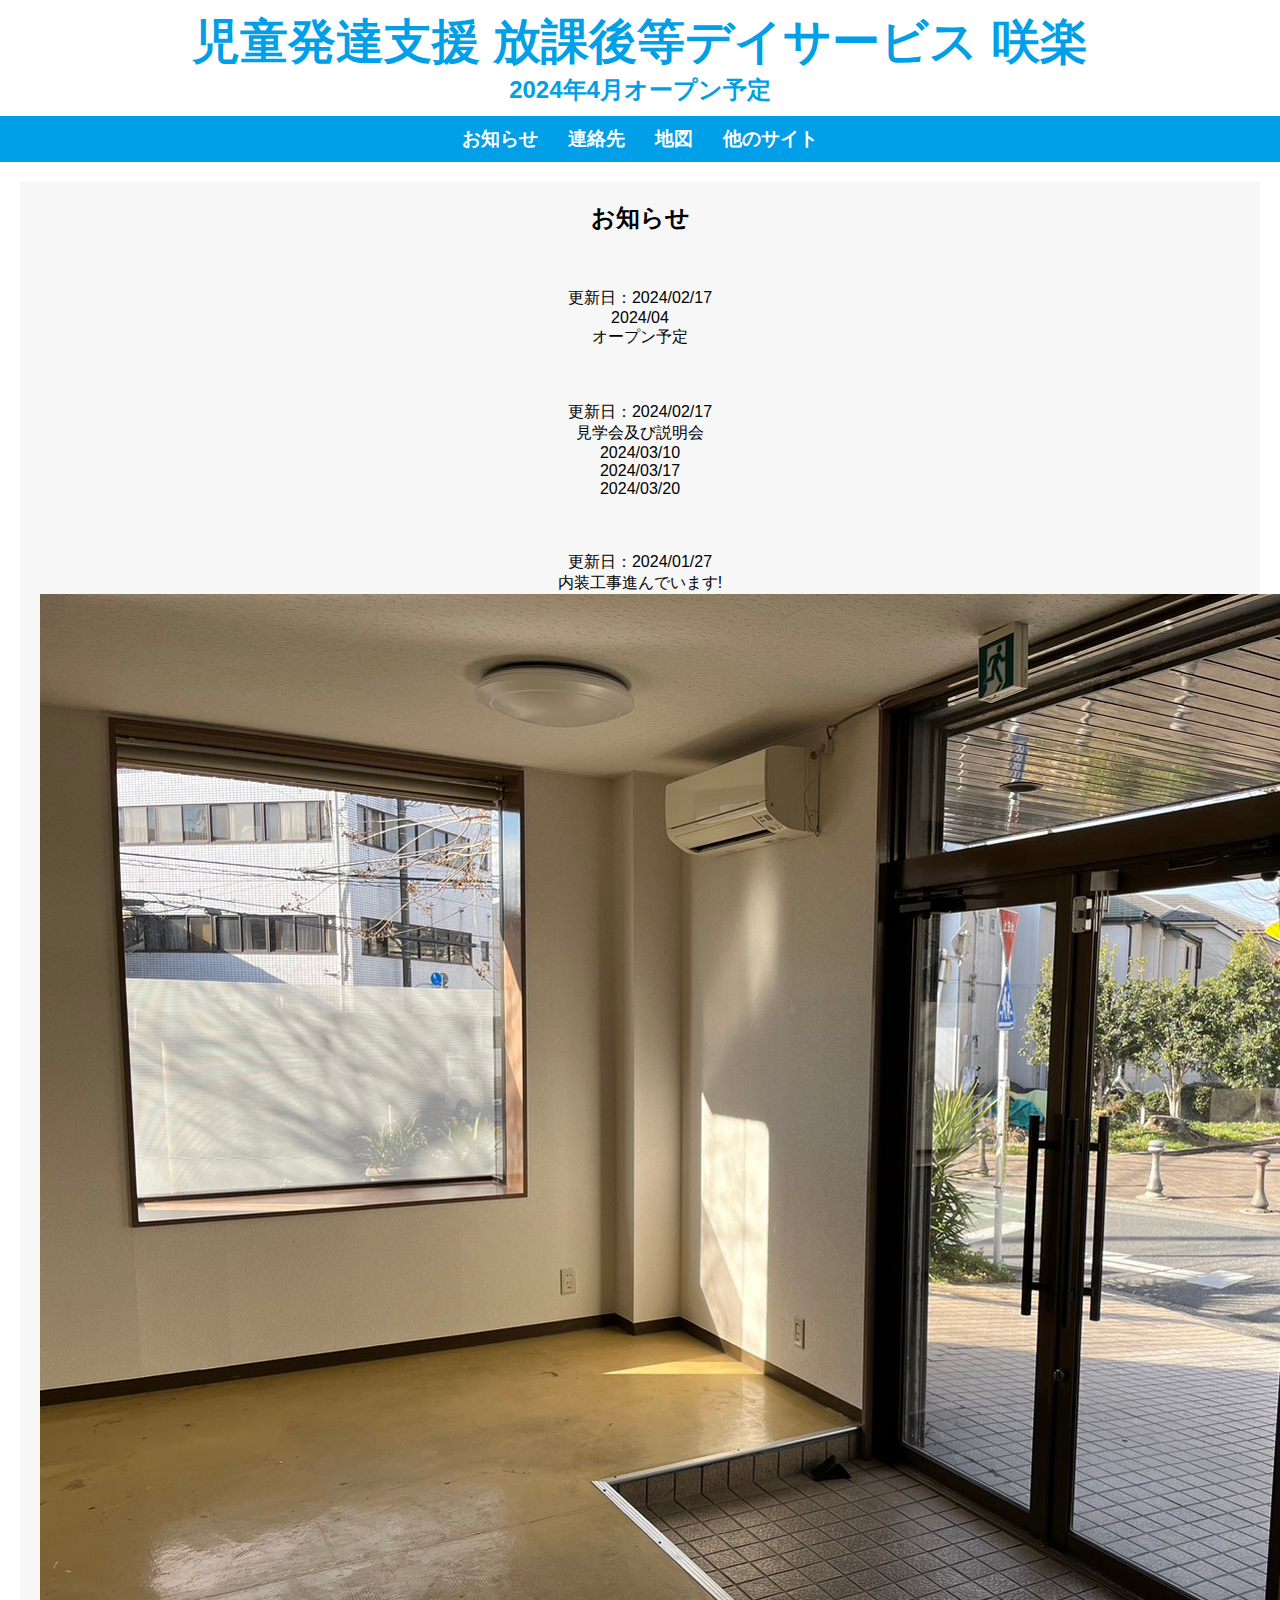
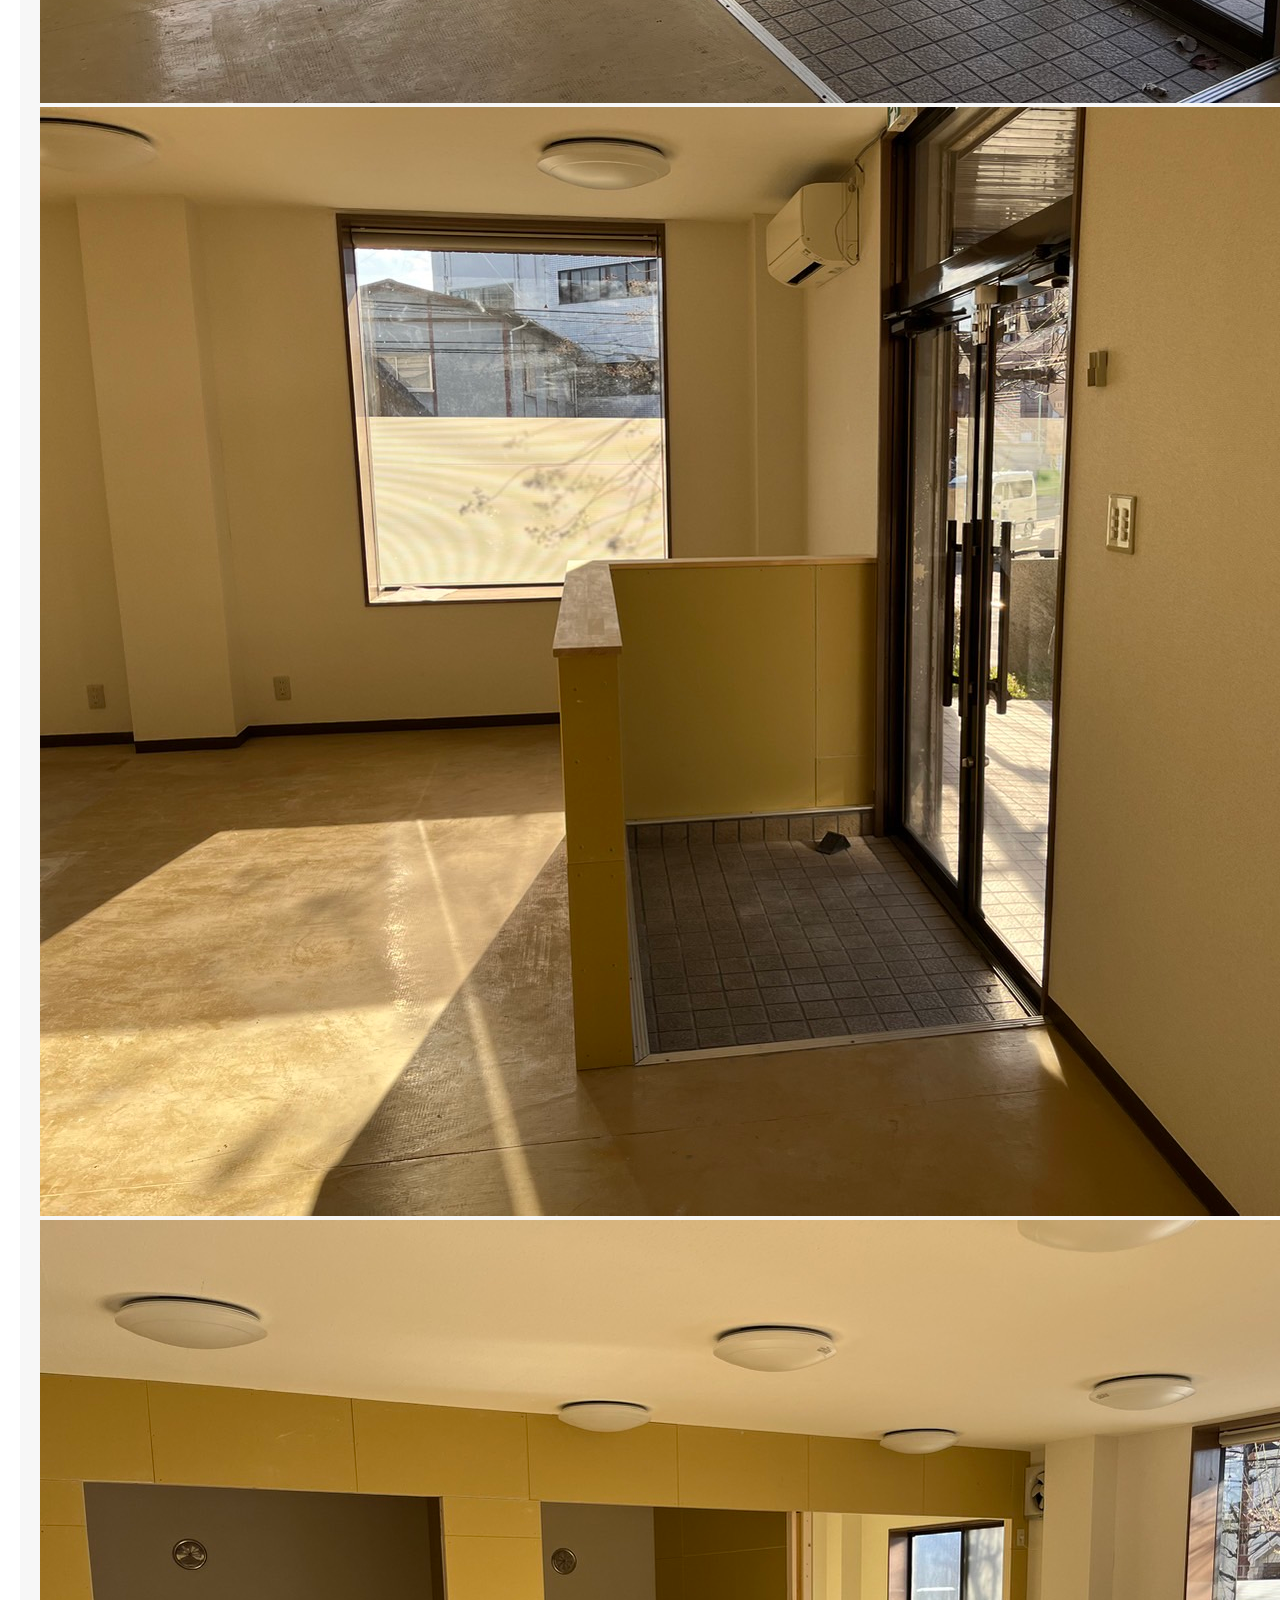
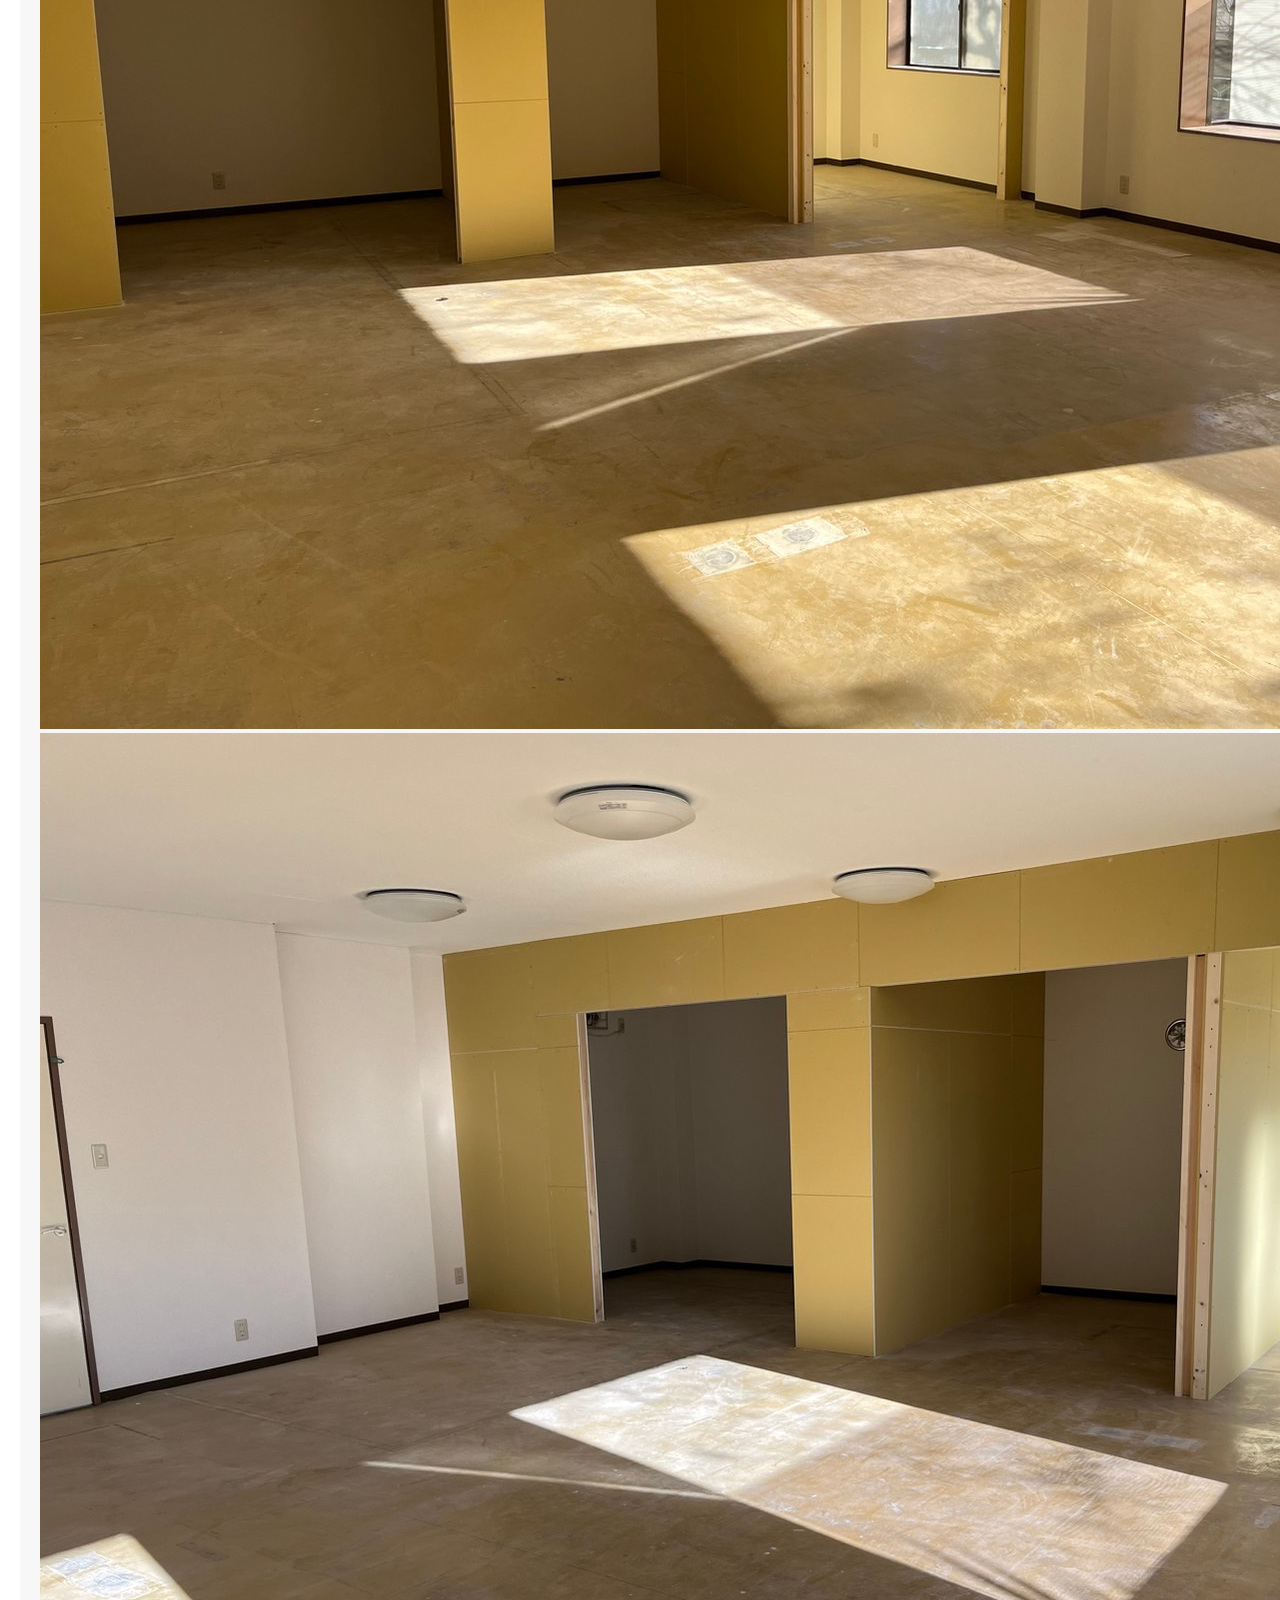
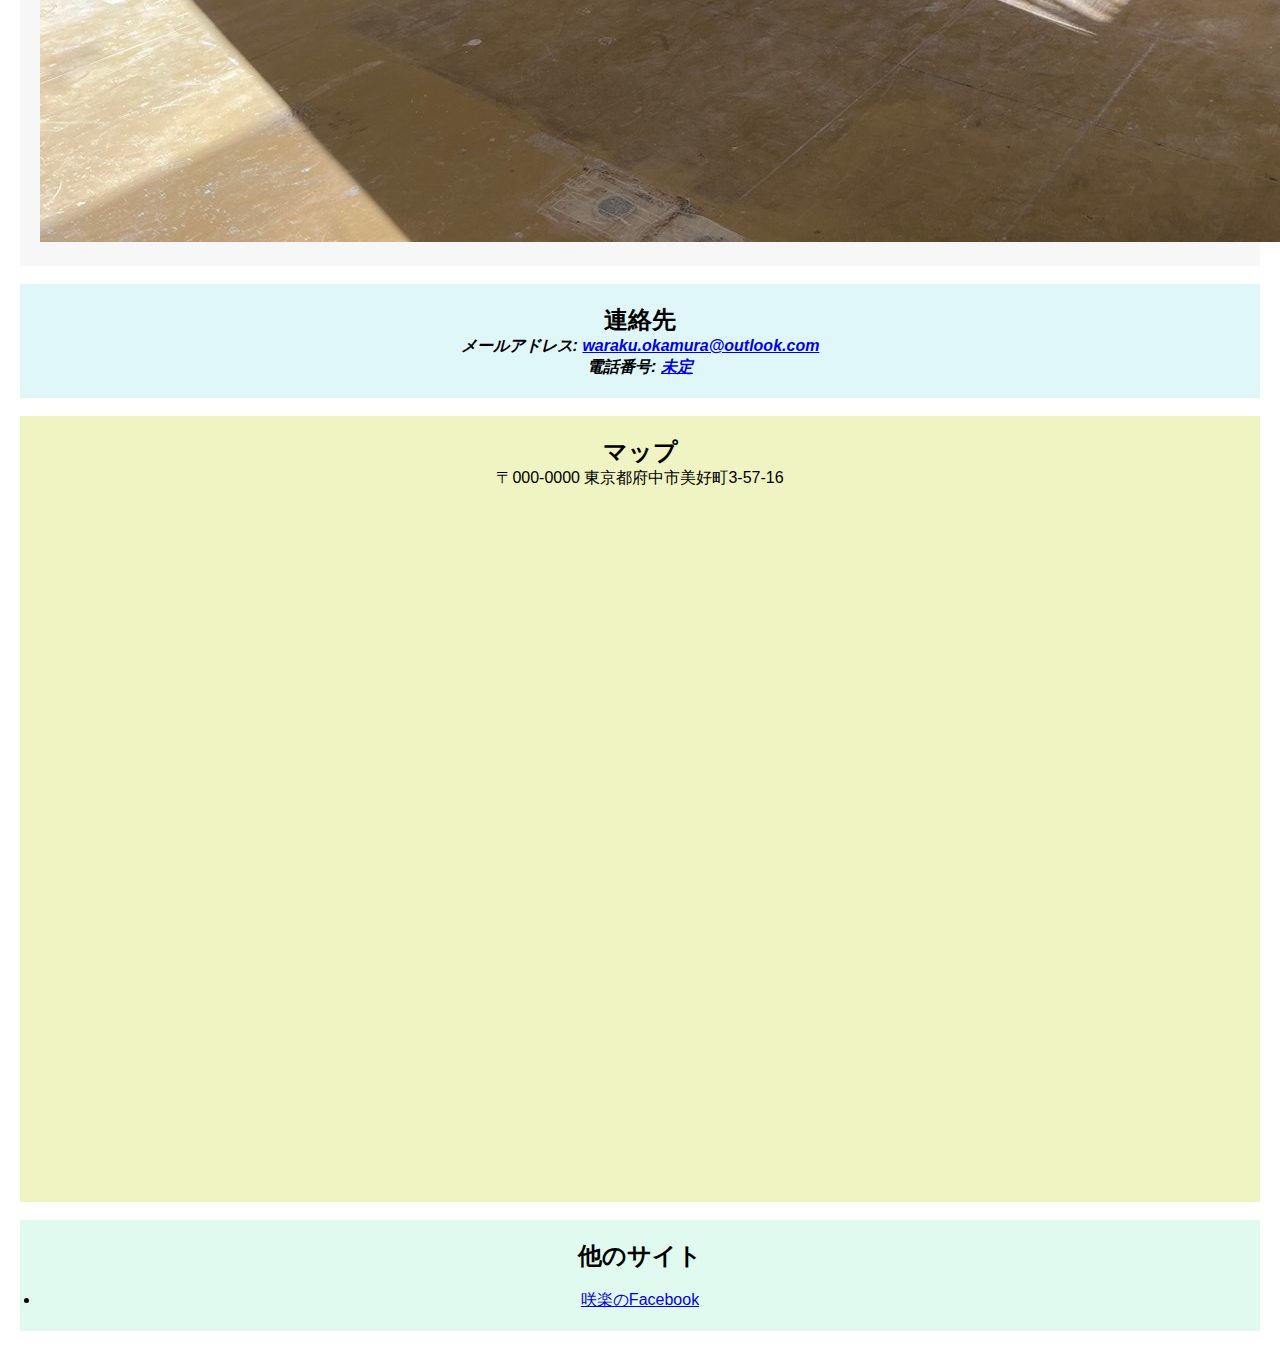
==== index.html @ d5e52ed0 "Update index.html" ====
<!DOCTYPE html>
<html lang="ja">

<head>
  <meta charset="UTF-8">
  <title>咲楽</title>

  <meta name="viewport" content="width=device-width, initial-scale=1">
  <meta name="description" content="ここにサイト説明を入れます">

  <!-- <link rel="stylesheet" href="style.css"> -->

</head>

<body>

  <header>
    <h1 id="logo">
      <a href="#">児童発達支援 放課後等デイサービス 咲楽</a> 
    </h1>
    <h2>2024年4月オープン予定</h2>
  </header>

  <div id="menubar">
    <h3>
    <nav>
      <ul>
        <li><a href="#notice">お知らせ</a></li>
        <li><a href="#contact_address">連絡先</a></li>
        <li><a href="#map">地図</a></li>
        <li><a href="#site">他のサイト</a></li>
      </ul>
    </nav>
    </h3>
  </div>

  <main>

    <section id="notice">
      <h2>お知らせ</h2>

<!--       <dl class="new3">
        <dt>更新日：2024/02/22</dt>
        <dd>チラシが出来ました！</dd>
        <a href="pdftest.html">ダウンロードはこちらから</a>

      </dl> -->

      <br>    
      <br>
      <br>

      <dl class="new3">
        <dt>更新日：2024/02/17</dt>
        <dt>2024/04</dt>
        <dd>オープン予定</dd>

      </dl>

      <br>    
      <br>
      <br>

      
      <dl class="new2">
        <dt>更新日：2024/02/17</dt>
        <dd>見学会及び説明会</dd>
        <dt>2024/03/10</dt>
        <dt>2024/03/17</dt>
        <dt>2024/03/20</dt>

      </dl>


      <br>    
      <br>
      <br>


      <dl class="new1">
        <dt>更新日：2024/01/27</dt>
        <dd>内装工事進んでいます!</dd>

        <img src="1.jpg" alt="1">
        <img src="2.jpg" alt="2">
        <img src="3.jpg" alt="3">
        <img src="4.jpg" alt="4">
      </dl>

    </section>

    <br>

    <section id="contact_address">
      <h2>連絡先</h2>

      <address>
        <a>メールアドレス:</a>
        <a href="mailto:waraku.okamura@outlook.com">waraku.okamura@outlook.com</a><br/>
        <a>電話番号:</a>
        <a href="tel:">未定</a>
      </address>

    </section>

    <br>

    <section id="map">
      <h2>マップ</h2>

      <p>
        〒000-0000 東京都府中市美好町3-57-16<br>
        <br>
        <!-- 代表電話:未定<br> -->
      </p>

      <div class="iframe-box">
        <iframe src="https://www.google.com/maps/embed?pb=!1m18!1m12!1m3!1d3241.354605092998!2d139.45782917413544!3d35.66826963068872!2m3!1f0!2f0!3f0!3m2!1i1024!2i768!4f13.1!3m3!1m2!1s0x6018e48934d6644f%3A0x8abc33a7db067928!2z44CSMTgzLTAwNDUg5p2x5Lqs6YO95bqc5Lit5biC576O5aW955S677yT5LiB55uu77yV77yX4oiS77yR77yW!5e0!3m2!1sja!2sjp!4v1706854290941!5m2!1sja!2sjp" 
          width="100%" height="450" style="border:0;" allowfullscreen="" loading="lazy" referrerpolicy="no-referrer-when-downgrade">
        </iframe>
      </div>
    </section>

    <br>

    <section id = "site">
      <h2>他のサイト</h2>
      <br>
        <li><a href="https://www.facebook.com/people/%E5%85%90%E7%AB%A5%E7%99%BA%E9%81%94%E6%94%AF%E6%8F%B4%E6%94%BE%E8%AA%B2%E5%BE%8C%E7%AD%89%E3%83%87%E3%82%A4%E3%82%B5%E3%83%BC%E3%83%93%E3%82%B9-%E5%92%B2%E6%A5%BD/61555832879551/" >咲楽のFacebook</a></li>
    </section>

  </main>

</body>

<style>
/* Resetting default margin and padding */
body, h1, h2, h3, p, ul, li, dl, dd, dt {
  margin: 0;
  padding: 0;
}

/* Applying a box-sizing border-box model globally */
* {
  box-sizing: border-box;
}

/* Common styles for body */
body {
  text-align: center;
  font-family: 'Arial', sans-serif;
}

/* Header */
header {
  display: flex;
  flex-direction: column;
  align-items: center;
  background-color: white;
  color: #009fe8;
  padding: 10px;
}

/* Logo styles */
#logo a {
  text-decoration: none;
  color: #009fe8;
  font-size: 1.5em;
}

/* Navigation menu */
#menubar {
  display: flex;
  justify-content: center;
  background-color: #009fe8;
  padding: 10px;
}

#menubar ul {
  display: flex;
  list-style: none;
}

#menubar li {
  margin: 0 15px;
}

#menubar a {
  text-decoration: none;
  color: white;
  font-weight: bold;
}

/* Main content styles */
main {
  display: flex;
  flex-direction: column;
  align-items: center;
  padding: 20px;
}

/* Notice section styles */
#notice {
  width: 100%;
  background-color: #f7f7f7; /* Light gray background */
  padding: 20px;
}

.new img {
  width: calc(50% - 20px);
  height: auto;
  margin: 10px;
}

/* Contact section styles */
#contact_address {
  width: 100%;
  background-color: #e0f7fa; /* Light blue background */
  padding: 20px;
}

address a {
  font-weight: bold;
}

/* Map section styles */
#map {
  width: 100%;
  background-color: #f0f4c3; /* Light green background */
  padding: 20px;
}

/* Responsive iframe */
.iframe-box {
  position: relative;
  overflow: hidden;
  width: 100%;
  padding-top: 56.25%; /* 16:9 aspect ratio */
}

iframe {
  position: absolute;
  top: 0;
  left: 0;
  width: 100%;
  height: 100%;
}

/* Contact section styles */
#site {
  width: 100%;
  background-color: #e0faef; /* Light blue background */
  padding: 20px;
}

/* Smooth scrolling script */
</style>

</html>
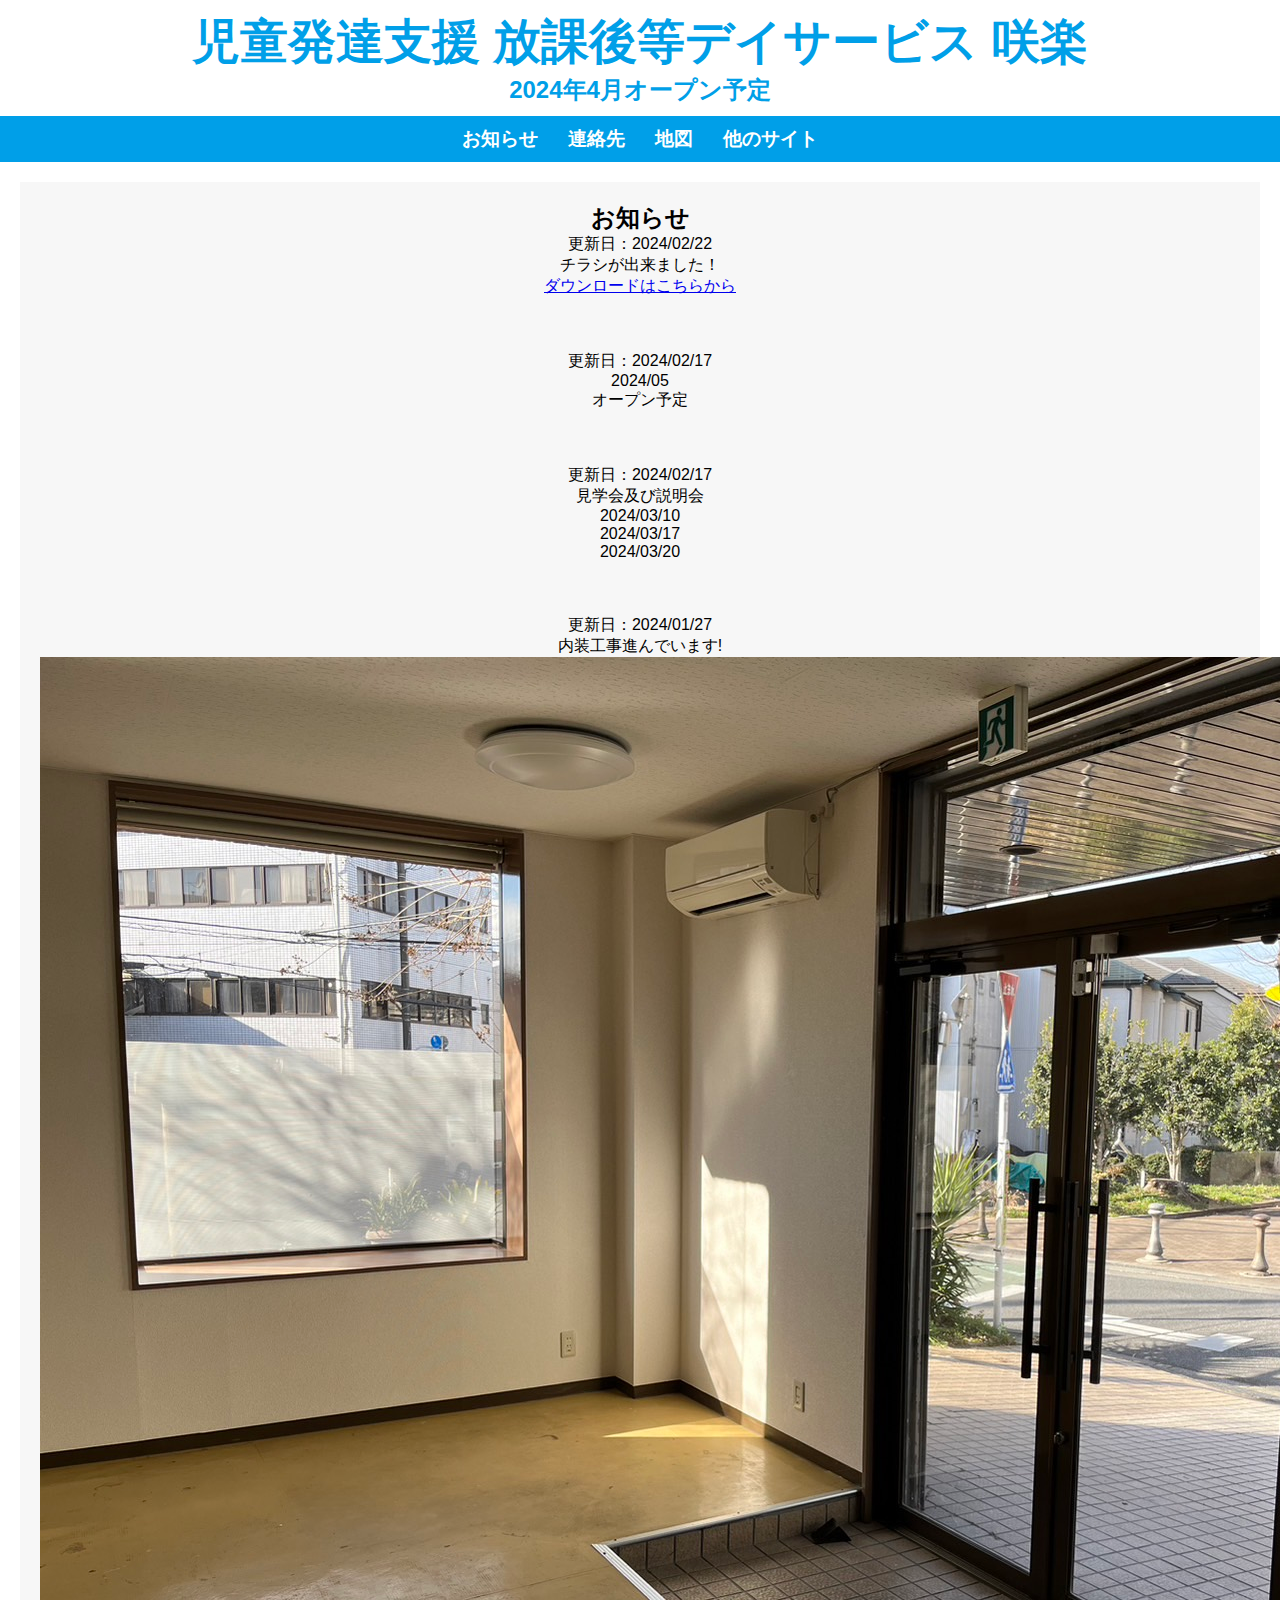
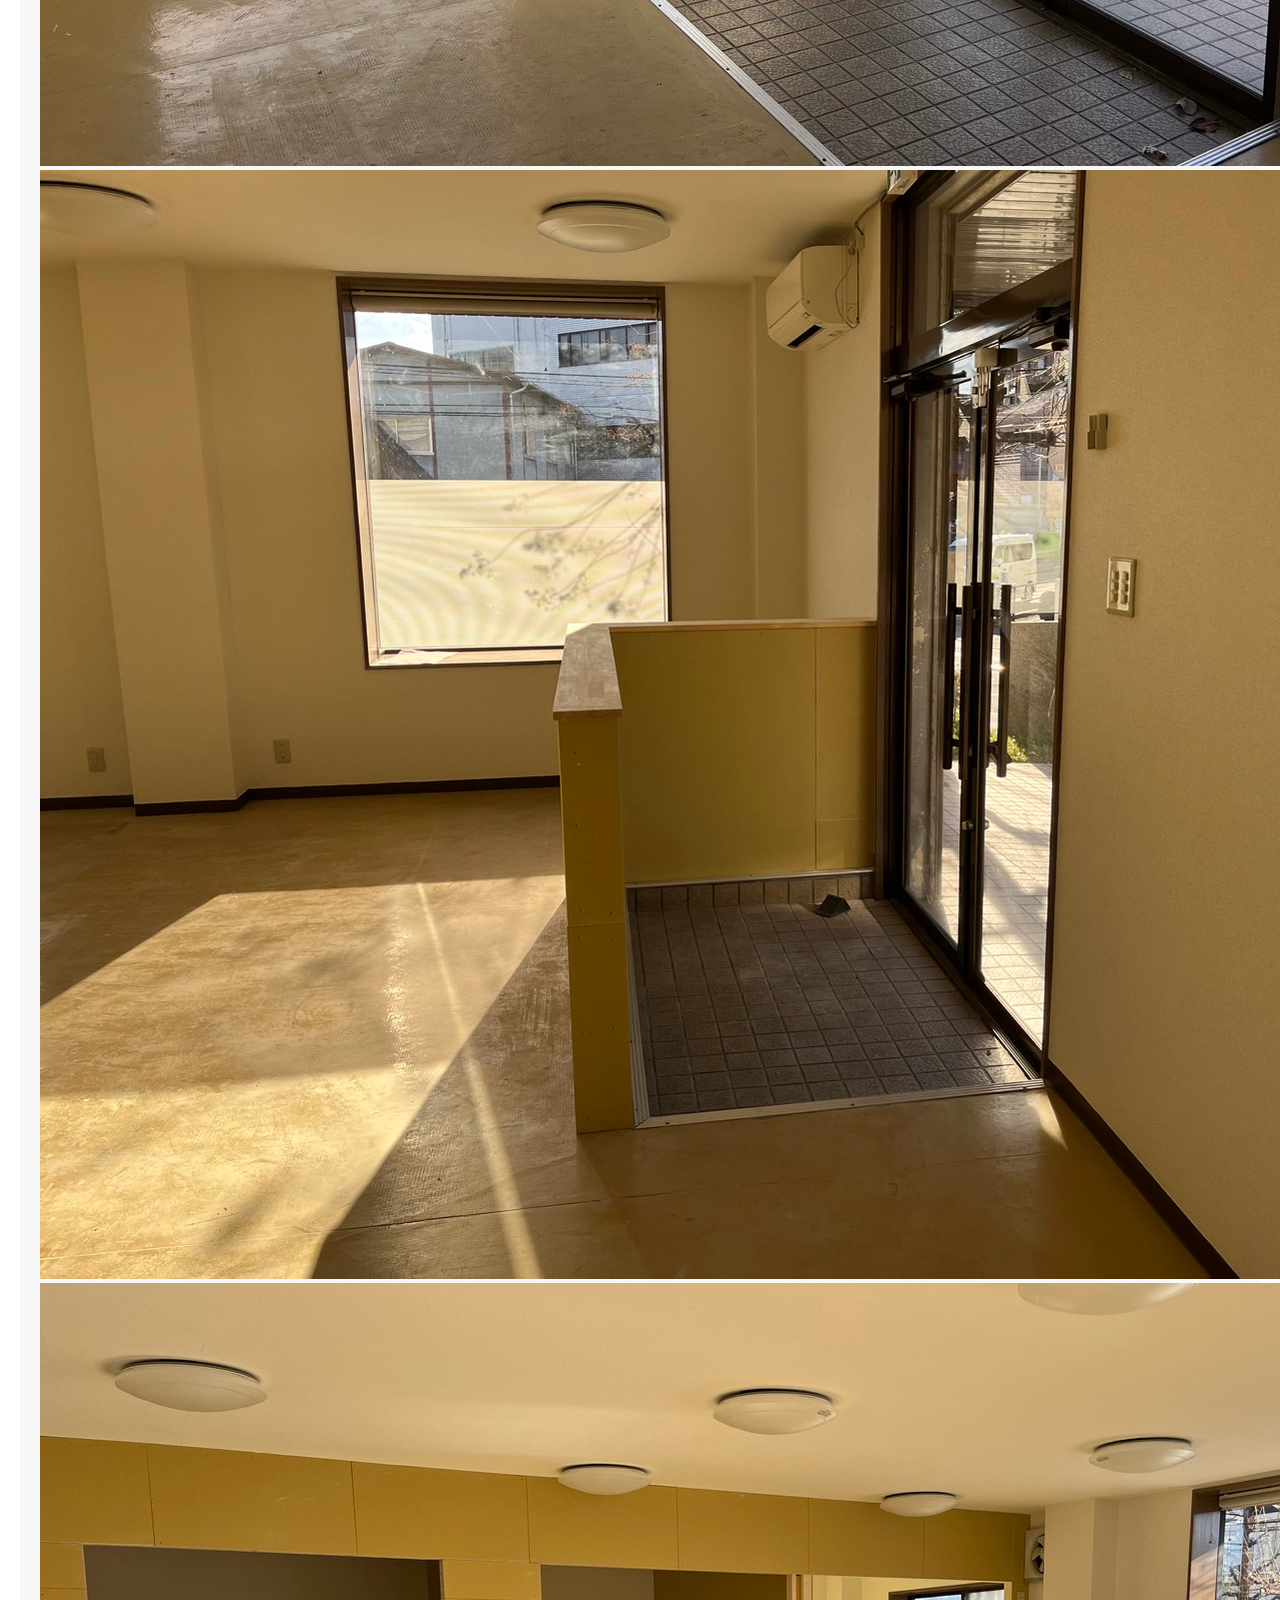
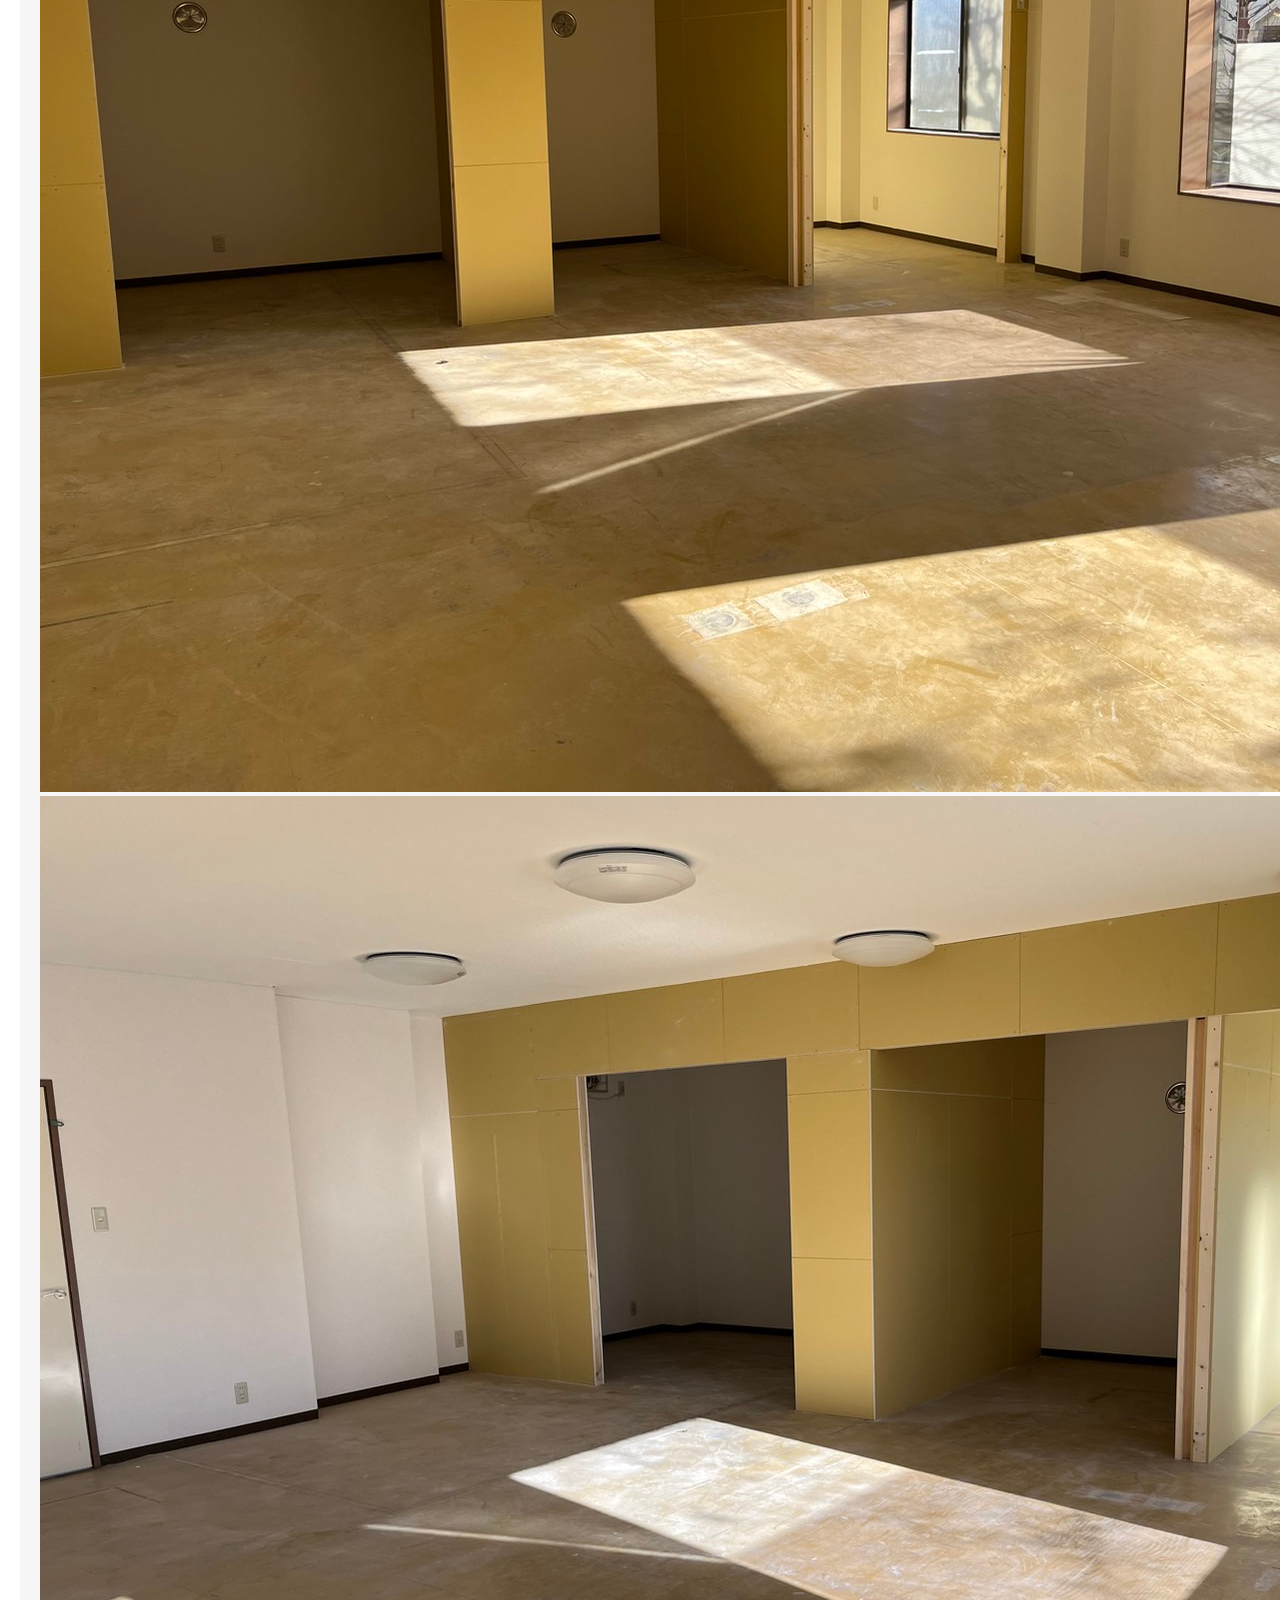
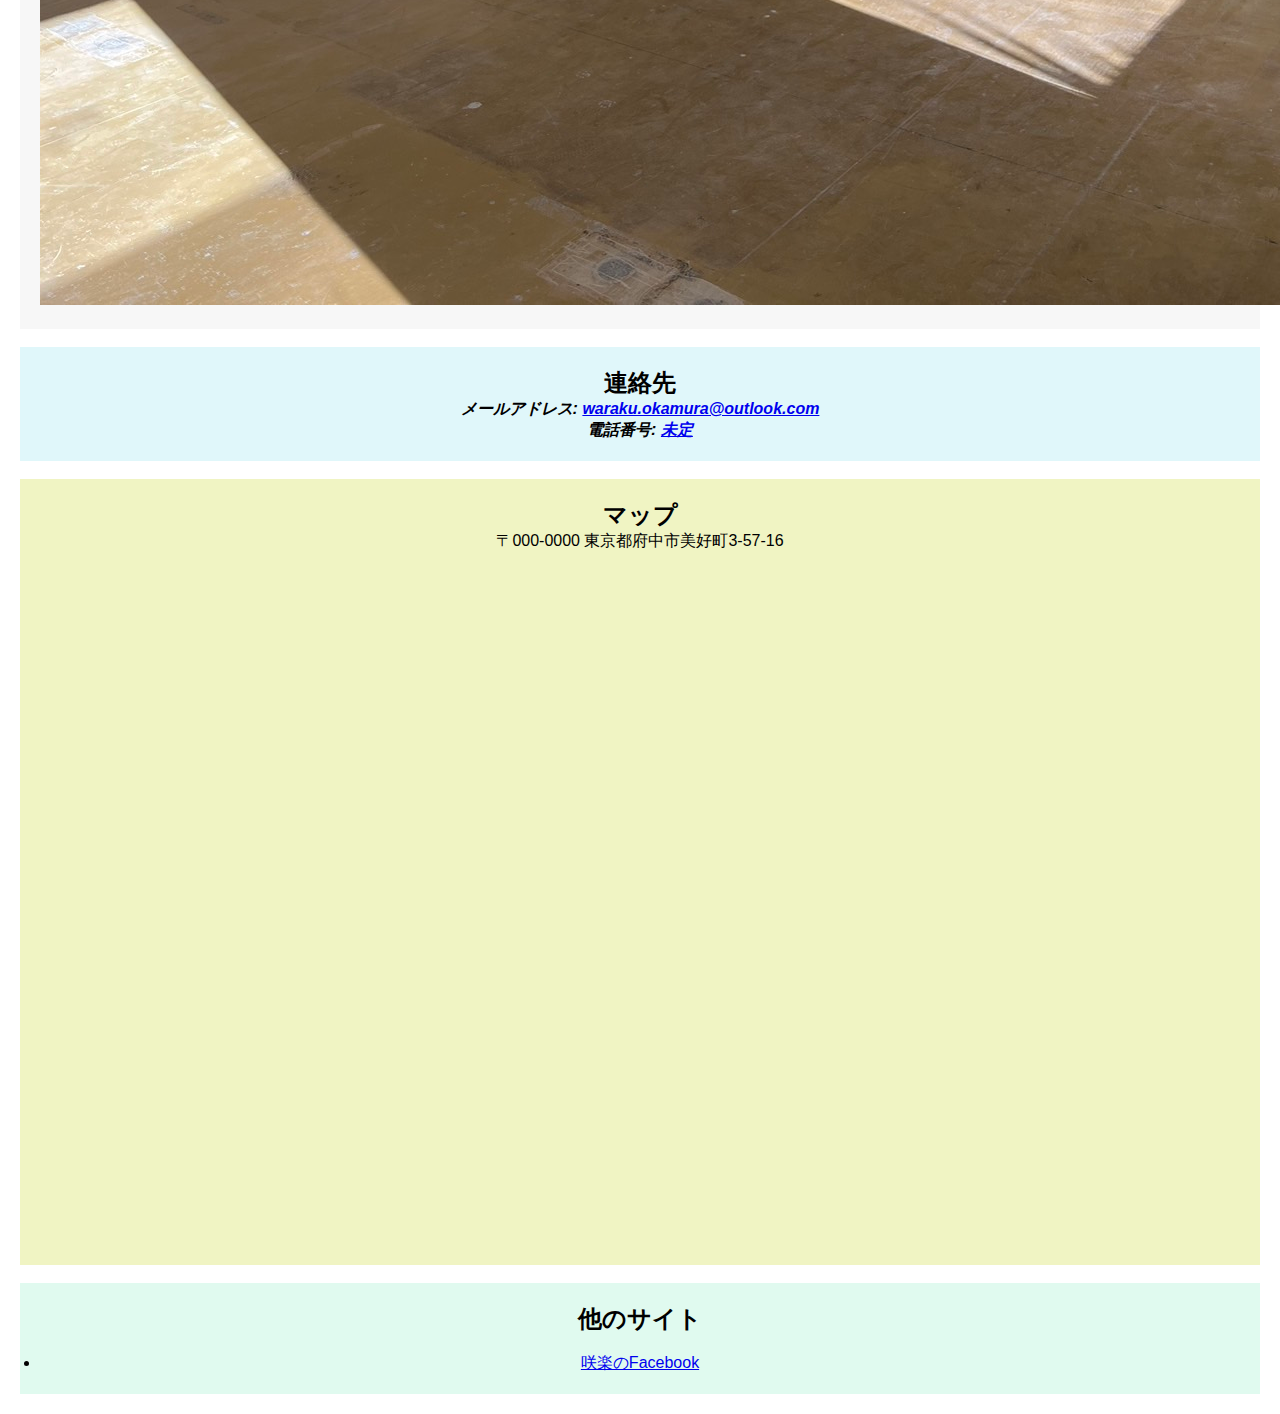
==== commit a43f56ab: "Update index.html" ====
--- a/index.html
+++ b/index.html
@@ -39,12 +39,12 @@
     <section id="notice">
       <h2>お知らせ</h2>
 
-<!--       <dl class="new3">
+      <dl class="new3">
         <dt>更新日：2024/02/22</dt>
         <dd>チラシが出来ました！</dd>
-        <a href="pdftest.html">ダウンロードはこちらから</a>
-
-      </dl> -->
+        <a href="咲楽見学体験会の案内 (1).pdf">ダウンロードはこちらから</a>
+
+      </dl>
 
       <br>    
       <br>
@@ -52,7 +52,7 @@
 
       <dl class="new3">
         <dt>更新日：2024/02/17</dt>
-        <dt>2024/04</dt>
+        <dt>2024/05</dt>
         <dd>オープン予定</dd>
 
       </dl>
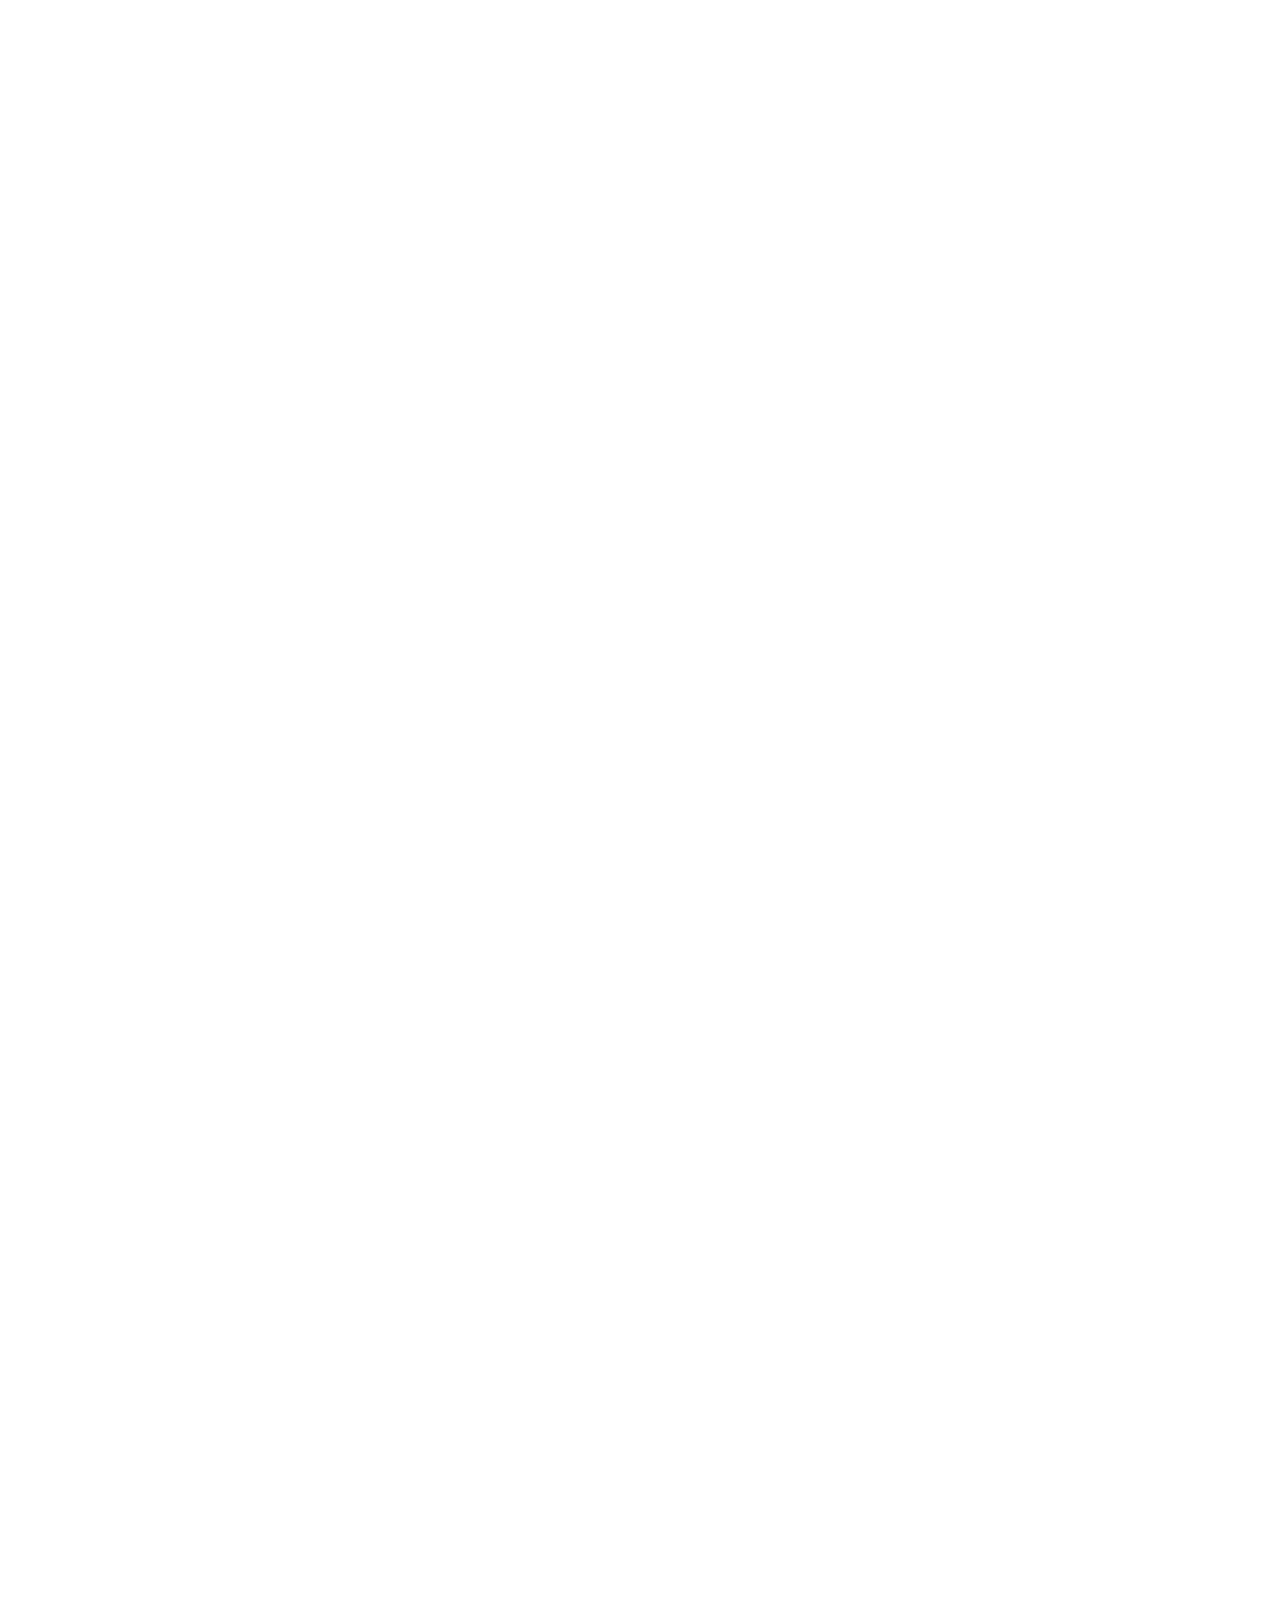
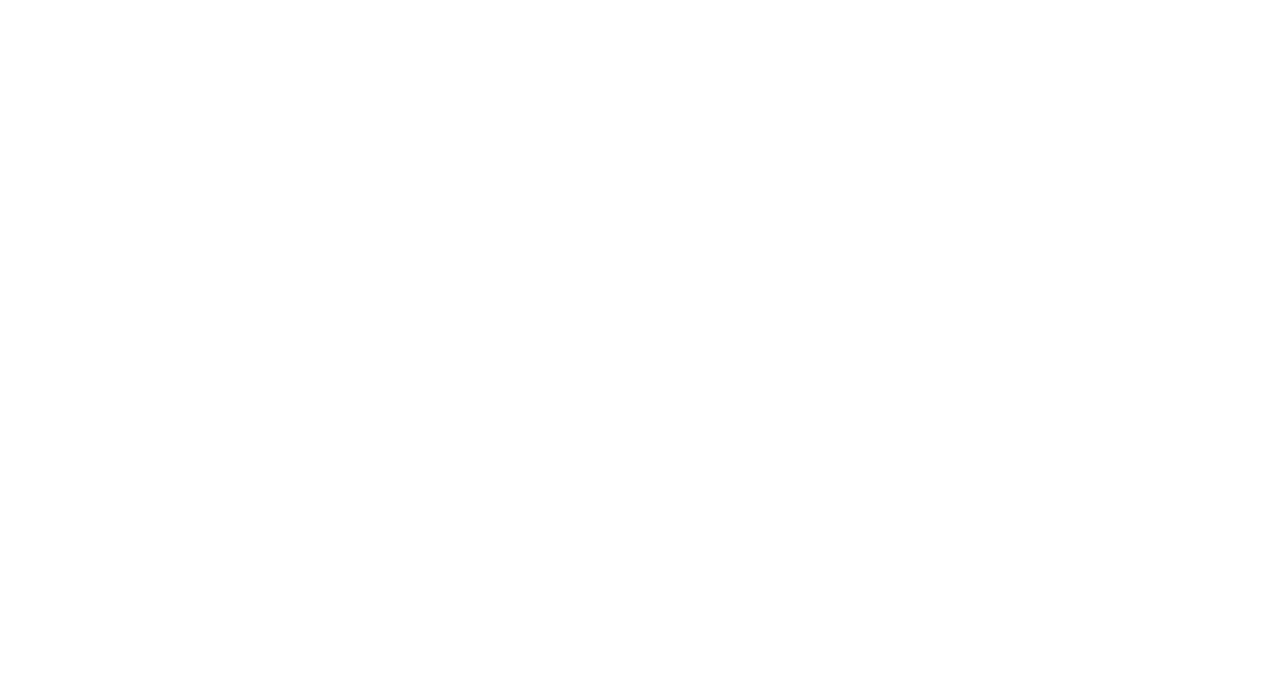
==== commit 0c15fcb2: "Add files via upload" ====
--- a/index.html
+++ b/index.html
@@ -1,259 +1,173 @@
 <!DOCTYPE html>
 <html lang="ja">
-
 <head>
-  <meta charset="UTF-8">
-  <title>咲楽</title>
-
-  <meta name="viewport" content="width=device-width, initial-scale=1">
-  <meta name="description" content="ここにサイト説明を入れます">
-
-  <!-- <link rel="stylesheet" href="style.css"> -->
-
+<meta charset="UTF-8">
+<title>児童発達支援、放課後デイサービス　咲楽</title>
+<meta name="viewport" content="width=device-width, initial-scale=1">
+<meta name="description" content="はじめまして！ 2024年5月に開所した、咲楽（さくら）です。
+特別支援学校に通われている、もしくは通う予定のある児童中心です。一日定員10名です。児童発達支援は就学に不安のある方を中心で予定しています。以下の日程で見学体験会を実施いたしますので、ご応募お待ちしています。">
+<link rel="stylesheet" href="style.css">
 </head>
 
 <body>
 
-  <header>
-    <h1 id="logo">
-      <a href="#">児童発達支援 放課後等デイサービス 咲楽</a> 
-    </h1>
-    <h2>2024年4月オープン予定</h2>
-  </header>
+<div id="container">
 
-  <div id="menubar">
-    <h3>
-    <nav>
-      <ul>
-        <li><a href="#notice">お知らせ</a></li>
-        <li><a href="#contact_address">連絡先</a></li>
-        <li><a href="#map">地図</a></li>
-        <li><a href="#site">他のサイト</a></li>
-      </ul>
-    </nav>
-    </h3>
-  </div>
+<div id="contents">
 
-  <main>
+<header>
 
-    <section id="notice">
-      <h2>お知らせ</h2>
-
-      <dl class="new3">
-        <dt>更新日：2024/02/22</dt>
-        <dd>チラシが出来ました！</dd>
-        <a href="咲楽見学体験会の案内 (1).pdf">ダウンロードはこちらから</a>
-
-      </dl>
-
-      <br>    
-      <br>
-      <br>
-
-      <dl class="new3">
-        <dt>更新日：2024/02/17</dt>
-        <dt>2024/05</dt>
-        <dd>オープン予定</dd>
-
-      </dl>
-
-      <br>    
-      <br>
-      <br>
-
-      
-      <dl class="new2">
-        <dt>更新日：2024/02/17</dt>
-        <dd>見学会及び説明会</dd>
-        <dt>2024/03/10</dt>
-        <dt>2024/03/17</dt>
-        <dt>2024/03/20</dt>
-
-      </dl>
+<!--ロゴ-->
+<h1 id="logo">
+<a href="index.html">
+<img src="sakura_logo.png" alt="児童発達支援、放課後デイサービス　咲楽" class="pc-logo"><!--大きな端末用ロゴ-->
+<img src="sakura_logo.png" alt="児童発達支援、放課後デイサービス　咲楽" class="sh-logo"><!--小さな端末用ロゴ-->
+</a>
+</h1>
 
 
-      <br>    
-      <br>
-      <br>
+<!--文字サイズ変更ボタン-->
+<div id="f-size">
+<p>文字サイズ</p>
+<ul>
+<li id="f-small"></li>
+<li id="f-large"></li>
+</ul>
+</div>
+
+<!--言語ボタン-->
+<ul id="lang">
+<li><a href="#">English</a></li>
+<li><a href="#">中文简体</a></li>
+</ul>
+
+</header>
+
+<!--開閉ブロック-->
+<div id="menubar">
+
+<nav>
+<ul>
+<li><a href="index.html">TOP</a></li>
+<li><a href="news.html">お知らせ</a></li>
+<li><a href="event.html">イベント</a></li>
+<li><a href="SNS.html">SNS</a></li>
+</li>
+</ul>
+</nav>
+</div>
+
+<main>
+
+<section>
+<h2>咲楽について</h2>
+
+<h3>咲楽の理念</h3>
+<p>子供は「楽しい」ときが「伸びる」とき。 お子様について丁寧にお伺いし、一人一人
+	に合わせた個別プログラムを作成し取り組みます。 褒めを大切にすることで自信をつ
+	け、苦手なことにも挑戦したり、自分の世界を広げていけるようお手伝いします。 地
+	域の方との交流や音楽・食育を通して様々な感性を育てるとともに、社会に出たとき
+	に必要とされるソーシャルスキル・学習・身辺自立のスキル獲得を支援します。</p>
+	<br>	
+
+	<h3>利用について</h3>
+<p>
+	<dt>・主に府中市にお住まいの方</dt>
+	<dt>・受給者証をお持ちの方、取得予定の方</dt>
+	<dt>・療育を必要とする年長から小・中・高校までのお子様（5〜18歳）</dt>
+	<dt>※ご利用にあたっては、お住まいの市区役所の障害福祉課等に必ずご相談・ご確認く
+		ださい。</dt></p>
+	<br>	
+
+	<h3>送迎について</h3>
+<p>必要な方には学校や保育園等から咲楽へ、咲楽からご自宅への送迎を行いますのでお問い合わせください。</p>
+	<br>	
+
+	<h3>利用時間</h3>
+	<p><dt>児童発達支援・放課後等デイサービスともに</dt>
+		<dt>平日 14:00〜17:00</dt>
+		<dt>学校休業日は検討中</dt>
+		※平日は下校後、咲楽に到着してからのご利用となりますのでお子さまの学年や学校
+		等により開始時間が異なることがございます。</p>
+		<br>	
+
+	<h3>利用料金</h3>
+	<p><dt>利用料金として負担いただく金額は、世帯所得に応じて上限額が定められています。</dt>
+	<b>
+		<dt>ひと月の上限額</dt>
+		<dt>非課税世帯0円</dt>
+		<dt>世帯所得約900万円まで4600円</dt>
+		<dt>世帯所得900万円以上37200円</dt>
+		<dt>3〜5歳無料</dt>
+	</b>
+		※上記以外にも、別途以下の費用がかかります。
+		<dt>・食育活動代（毎日ではありません）</dt>
+		<dt>・施設内外活動にかかる実費（例:施設入場料やイベント実施費、交通費など）</dt></p>
+		<br>	
+
+</section>
+</main>
+
+</div>
+<!--/#contents-->
+
+<div id="footer-contents">
+<div class="left">
+
+	<h3>児童発達支援、放課後デイサービス　咲楽</h3>
+	<p>〒000-0000 東京都府中市美好町3-57-16 1F<br>
+	<!-- 代表電話：000-0000-0000<br> -->
+	代表者メール：waraku.okamura@outlook.com<br>
+	時間：平日 14:00~17:00<br>
+	　　　学校休業日 検討中</p>
+
+</div>
+<!--/.left-->
+
+<div class="right">
+
+	<p>咲楽までのアクセス<br>
+	<div class="iframe-box">
+	<iframe src="https://www.google.com/maps/embed?pb=!1m18!1m12!1m3!1d3241.354605092998!2d139.45782917413544!3d35.66826963068872!2m3!1f0!2f0!3f0!3m2!1i1024!2i768!4f13.1!3m3!1m2!1s0x6018e48934d6644f%3A0x8abc33a7db067928!2z44CSMTgzLTAwNDUg5p2x5Lqs6YO95bqc5Lit5biC576O5aW955S677yT5LiB55uu77yV77yX4oiS77yR77yW!5e0!3m2!1sja!2sjp!4v1706854290941!5m2!1sja!2sjp" frameborder="0" style="border:0" allowfullscreen></iframe>
+	</div>
+
+</div>
+<!--/.right-->
+
+</div>
+<!--/#footer-contents-->
 
 
-      <dl class="new1">
-        <dt>更新日：2024/01/27</dt>
-        <dd>内装工事進んでいます!</dd>
+<!--/#footermenu-->
 
-        <img src="1.jpg" alt="1">
-        <img src="2.jpg" alt="2">
-        <img src="3.jpg" alt="3">
-        <img src="4.jpg" alt="4">
-      </dl>
+<footer>
+<small>Copyright&copy; <a href="index.html">児童発達支援、放課後デイサービス　咲楽</a> All Rights Reserved.</small>
+<span class="pr"><a href="https://template-party.com/" target="_blank">《Web Design:Template-Party》</a></span>
+</footer>
 
-    </section>
+<!--ページの上部へ戻るボタン-->
+<div class="pagetop"><a href="#"><i class="fas fa-angle-double-up"></i></a></div>
 
-    <br>
+</div>
+<!--/#container-->
 
-    <section id="contact_address">
-      <h2>連絡先</h2>
+<!--開閉ボタン（ハンバーガーアイコン）-->
+<div id="menubar_hdr">
+<span></span><span></span><span></span>
+</div>
 
-      <address>
-        <a>メールアドレス:</a>
-        <a href="mailto:waraku.okamura@outlook.com">waraku.okamura@outlook.com</a><br/>
-        <a>電話番号:</a>
-        <a href="tel:">未定</a>
-      </address>
+<!--jQueryの読み込み-->
+<script src="https://ajax.googleapis.com/ajax/libs/jquery/3.6.0/jquery.min.js"></script>
 
-    </section>
+<!--文字サイズチェンジ用のスクリプト-->
+<script src="fontSizeChanger.js"></script>
 
-    <br>
+<!--このテンプレート専用のスクリプト-->
+<script src="main.js"></script>
 
-    <section id="map">
-      <h2>マップ</h2>
-
-      <p>
-        〒000-0000 東京都府中市美好町3-57-16<br>
-        <br>
-        <!-- 代表電話:未定<br> -->
-      </p>
-
-      <div class="iframe-box">
-        <iframe src="https://www.google.com/maps/embed?pb=!1m18!1m12!1m3!1d3241.354605092998!2d139.45782917413544!3d35.66826963068872!2m3!1f0!2f0!3f0!3m2!1i1024!2i768!4f13.1!3m3!1m2!1s0x6018e48934d6644f%3A0x8abc33a7db067928!2z44CSMTgzLTAwNDUg5p2x5Lqs6YO95bqc5Lit5biC576O5aW955S677yT5LiB55uu77yV77yX4oiS77yR77yW!5e0!3m2!1sja!2sjp!4v1706854290941!5m2!1sja!2sjp" 
-          width="100%" height="450" style="border:0;" allowfullscreen="" loading="lazy" referrerpolicy="no-referrer-when-downgrade">
-        </iframe>
-      </div>
-    </section>
-
-    <br>
-
-    <section id = "site">
-      <h2>他のサイト</h2>
-      <br>
-        <li><a href="https://www.facebook.com/people/%E5%85%90%E7%AB%A5%E7%99%BA%E9%81%94%E6%94%AF%E6%8F%B4%E6%94%BE%E8%AA%B2%E5%BE%8C%E7%AD%89%E3%83%87%E3%82%A4%E3%82%B5%E3%83%BC%E3%83%93%E3%82%B9-%E5%92%B2%E6%A5%BD/61555832879551/" >咲楽のFacebook</a></li>
-    </section>
-
-  </main>
+<!--スライドショー（slick）-->
+<script src="https://cdn.jsdelivr.net/npm/slick-carousel@1.8.1/slick/slick.min.js"></script>
+<script src="slick.js"></script>
 
 </body>
-
-<style>
-/* Resetting default margin and padding */
-body, h1, h2, h3, p, ul, li, dl, dd, dt {
-  margin: 0;
-  padding: 0;
-}
-
-/* Applying a box-sizing border-box model globally */
-* {
-  box-sizing: border-box;
-}
-
-/* Common styles for body */
-body {
-  text-align: center;
-  font-family: 'Arial', sans-serif;
-}
-
-/* Header */
-header {
-  display: flex;
-  flex-direction: column;
-  align-items: center;
-  background-color: white;
-  color: #009fe8;
-  padding: 10px;
-}
-
-/* Logo styles */
-#logo a {
-  text-decoration: none;
-  color: #009fe8;
-  font-size: 1.5em;
-}
-
-/* Navigation menu */
-#menubar {
-  display: flex;
-  justify-content: center;
-  background-color: #009fe8;
-  padding: 10px;
-}
-
-#menubar ul {
-  display: flex;
-  list-style: none;
-}
-
-#menubar li {
-  margin: 0 15px;
-}
-
-#menubar a {
-  text-decoration: none;
-  color: white;
-  font-weight: bold;
-}
-
-/* Main content styles */
-main {
-  display: flex;
-  flex-direction: column;
-  align-items: center;
-  padding: 20px;
-}
-
-/* Notice section styles */
-#notice {
-  width: 100%;
-  background-color: #f7f7f7; /* Light gray background */
-  padding: 20px;
-}
-
-.new img {
-  width: calc(50% - 20px);
-  height: auto;
-  margin: 10px;
-}
-
-/* Contact section styles */
-#contact_address {
-  width: 100%;
-  background-color: #e0f7fa; /* Light blue background */
-  padding: 20px;
-}
-
-address a {
-  font-weight: bold;
-}
-
-/* Map section styles */
-#map {
-  width: 100%;
-  background-color: #f0f4c3; /* Light green background */
-  padding: 20px;
-}
-
-/* Responsive iframe */
-.iframe-box {
-  position: relative;
-  overflow: hidden;
-  width: 100%;
-  padding-top: 56.25%; /* 16:9 aspect ratio */
-}
-
-iframe {
-  position: absolute;
-  top: 0;
-  left: 0;
-  width: 100%;
-  height: 100%;
-}
-
-/* Contact section styles */
-#site {
-  width: 100%;
-  background-color: #e0faef; /* Light blue background */
-  padding: 20px;
-}
-
-/* Smooth scrolling script */
-</style>
-
 </html>
--- a/style.css
+++ b/style.css
@@ -0,0 +1,1236 @@
+@charset "utf-8";
+
+
+
+/*リセットCSS（sanitize.css）の読み込み
+---------------------------------------------------------------------------*/
+@import url("https://unpkg.com/sanitize.css");
+
+/*slick.cssの読み込み
+---------------------------------------------------------------------------*/
+@import url("https://cdn.jsdelivr.net/npm/slick-carousel@1.8.1/slick/slick.css");
+
+/*Font Awesomeの読み込み
+---------------------------------------------------------------------------*/
+@import url("https://cdnjs.cloudflare.com/ajax/libs/font-awesome/5.15.4/css/all.min.css");
+
+/*テンプレート専用cssファイルの読み込み
+---------------------------------------------------------------------------*/
+@import url("animation.css");
+
+
+
+/*全体の設定
+---------------------------------------------------------------------------*/
+html,body {
+	height: 100%;
+}
+
+body {
+	font-family: "Hiragino Kaku Gothic Pro", "ヒラギノ角ゴ Pro W3", Meiryo, "メイリオ", "Osaka", "MS PGothic", "ＭＳ Ｐゴシック", sans-serif;	/*フォント種類（ゴシック）*/
+	-webkit-text-size-adjust: none;
+	background: #fff;	/*背景色*/
+	color: #444;		/*文字色*/
+	line-height: 2;		/*行間*/
+	border-top: 5px solid #4274ff;	/*上の線の幅、線種、色*/
+	opacity: 0;
+	animation: opa1 0.3s 0.5s both;	/*0.5秒の間だけ非表示にし、その後0.3秒かけてフェードイン表示。上部のメインメニューのデフォルトが一瞬見えてしまうのを回避する為の応急措置です。*/
+}
+
+/*リセット*/
+figure {margin: 0;}
+dd {margin: 0;}
+nav {margin: 0;padding: 0;}
+
+/*table全般の設定*/
+table {border-collapse:collapse;}
+
+/*画像全般の設定*/
+img {border: none;max-width: 100%;height: auto;vertical-align: middle;}
+
+/*videoタグ*/
+video {max-width: 100%;}
+
+/*iframeタグ*/
+iframe {width: 100%;}
+
+/*他*/
+input {font-size: 1rem;}
+section + section {
+	margin-top: 3rem;
+}
+
+
+/*文字サイズの設定
+---------------------------------------------------------------------------*/
+/*「大」ボタンを押した時の文字サイズ*/
+body.f-large {
+	font-size: 24px;
+}
+
+/*「小」ボタンを押した時の文字サイズ*/
+body.f-small {
+	font-size: 16px;
+}
+
+
+/*リンクテキスト全般の設定
+---------------------------------------------------------------------------*/
+a {
+	color: #444;	/*文字色*/
+	transition: 0.3s;	/*hoverまでにかける時間。0.3秒。*/
+}
+
+/*マウスオン時*/
+a:hover {
+	filter: brightness(1.1);	/*少しだけ明るくする*/
+}
+
+
+/*コンテナー（サイト全体を囲むブロック）
+---------------------------------------------------------------------------*/
+#container {
+	height: 100%;
+	display: flex;	/*flexボックスを使う指定*/
+	flex-direction: column;	/*子要素を縦並びにする*/
+	justify-content: space-between;	/*並びかたの種類の指定*/
+	max-width: 1800px;	/*サイトの最大幅。これ以上広がらない。*/
+	margin: 0 auto;
+}
+
+
+/*コンテンツ（フッター関連「以外」を囲むブロック）
+---------------------------------------------------------------------------*/
+#contents {
+	flex: 1;
+	padding: 0 3% 100px;	/*上、左右、下への余白。下の余白は、ここのbackgroundの画像読み込み分に、適当な余白をプラスして指定しています。*/
+	background: url(../images/footer_bg.png) repeat-x center bottom / auto 50px;	/*下部の背景画像の読み込み。最後の50pxというのが画像の高さの指定部分です。*/
+}
+
+
+/*header（ロゴが入った最上段のブロック）
+---------------------------------------------------------------------------*/
+/*ヘッダーブロック*/
+header {
+	padding: 10px 0;	/*上下、左右へのブロック内の余白*/
+	position: relative;	/*文字サイズボタンや、言語ボタンを絶対配置する為に必用な指定*/
+	min-height: 130px;	/*最低限の高さ*/
+}
+
+	/*画面幅900px以上の追加指定*/
+	@media screen and (min-width:900px) {
+
+	/*ヘッダーブロック*/
+	header {
+		display: flex;			/*flexボックスを使う指定*/
+		align-items: center;	/*垂直揃えの指定。天地中央に配置されるように。*/
+		padding-right: 230px;	/*文字サイズや言語ボタンと重ならないようにする為、適当に余白をとっておきます*/
+	}
+	
+	}/*画面幅900px以上の追加指定ここまで*/
+
+
+/*ロゴ*/
+#logo {
+	margin: 10;
+	margin-bottom: 10px;	/*下に空けるスペース*/
+	width: 150px;	/*幅*/
+}
+
+/*大きな端末用のロゴを非表示に*/
+.pc-logo {
+	display: none;
+}
+
+
+	/*画面幅500px「以下」の追加指定。言語バーにロゴが重ならないようにする為。*/
+	@media screen and (max-width:500px) {
+	
+	/*ロゴ*/
+	#logo {
+		width: calc(100% - 220px);	/*ロゴの幅。220pxというのは、言語サイズのボックスと、ハンバーガーアイコンを合わせたおおよその幅で、それを差し引いたサイズをロゴの幅とします。*/
+	}
+	
+	}/*画面幅500px「以下」の追加指定ここまで*/
+
+
+	/*画面幅650px以上の追加指定*/
+	@media screen and (min-width:650px) {
+	
+	/*ロゴ*/
+	#logo {
+		margin-bottom: 0;
+		margin-right: 3%;
+		width: 3000px;	/*幅*/
+	}
+	
+	/*小さな端末用のロゴを非表示に*/
+	.sh-logo {
+		display: none;
+	}
+	
+	/*大きな端末用のロゴを表示する*/
+	.pc-logo {
+		display: block;
+	}
+
+	}/*画面幅650px以上の追加指定ここまで*/
+
+
+/*ヘッダーの中央に配置するブロック*/
+#header-center {
+	display: none;	/*非表示にする*/
+	text-align: center;
+}
+
+	/*画面幅900px以上の追加指定*/
+	@media screen and (min-width:900px) {
+	
+	/*ヘッダーの中央に配置するブロック*/
+	#header-center {
+		display: flex;				/*flexボックスを使う指定*/
+		align-items: center;		/*垂直揃えの指定。天地中央に配置されるように。*/
+		width: calc(100% - 300px);	/*pxの数値はロゴのwidth*/
+	}
+	#header-center * {
+		margin: 3px;	/*サンプルテンプレートでは、バナー同士に空けるスペースで使っています。*/
+	}
+	
+	}/*画面幅900px以上の追加指定ここまで*/
+
+
+/*ヘッダー右側の言語ボタン
+---------------------------------------------------------------------------*/
+/*言語ブロック全体*/
+ul#lang {
+	margin: 0;padding: 0;
+	list-style: none;
+	position: absolute;	/*headerに対して絶対配置する*/
+	right: 0px;			/*右からの配置場所*/
+	bottom: 10px;		/*下からの配置場所*/
+	display: flex;		/*flexボックスを使う指定*/
+	font-size: 0.85rem;	/*文字サイズ。85%*/
+}
+
+/*ボタン１個あたり*/
+ul#lang a {
+	display: block;text-decoration: none;
+	border: 1px solid #ccc;	/*枠線の幅、線種、色*/
+	border-radius: 5px;		/*角を少しだけ丸くする指定*/
+	padding: 0 1rem;		/*ボタン内の余白。上下、左右へ。*/
+	margin: 2px;			/*ボタンの外側にとるスペース。ボタン同士の隙間部分です。*/
+	background: #fff;		/*背景色*/
+}
+
+
+/*文字サイズ変更ボタン
+---------------------------------------------------------------------------*/
+/*ボタンブロック全体*/
+#f-size {
+	background: #fff;	/*背景色*/
+	box-shadow: 0px 0px 8px rgba(0,0,0,0.2);	/*影の設定。右へ、下へ、ぼかし幅。rgbaは色設定で0,0,0は黒。0.2は20%色がついた状態の事。*/
+	border-radius: 0px 0px 5px 5px;	/*角丸のサイズ。左上、右上、右下、左下への順。*/
+	display: flex;			/*flexボックスを使う指定*/
+	align-items: center;	/*垂直揃えの指定。天地中央に配置されるように。*/
+	padding: 10px 15px;		/*ブロック内の余白。上下、左右へ。*/
+	position: absolute;		/*headerに対して絶対配置する*/
+	right: 0px;				/*右からの配置場所*/
+	top: 0px;				/*上からの配置場所*/
+}
+
+	/*画面幅900px「以下」の追加指定。ハンバーガーアイコンが出る分、位置をずらす。*/
+	@media screen and (max-width:900px) {
+	
+	#f-size {
+		right: 80px;
+	}
+	
+	}/*画面幅900px「以下」の追加指定ここまで*/
+
+
+/*「文字サイズ」のテキスト*/
+#f-size p {
+	margin: 0;
+	margin-right: 10px;	/*右側に空けるスペース。ボタンとの間にとるスペースです。*/
+	font-size: 0.85rem;	/*文字サイズ*/
+}
+
+	/*画面幅500px「以下」の追加指定。*/
+	@media screen and (max-width:500px) {
+	
+	#f-size p {
+		display: none;	/*画面が狭くなるので、非表示にする*/
+	}
+	
+	}/*画面幅500px「以下」の追加指定ここまで*/
+
+
+/*「小」「大」を囲むブロック*/
+#f-size ul {
+	list-style: none;margin: 0;padding: 0;
+	display: flex;			/*flexボックスを使う指定*/
+	align-items: center;	/*垂直揃えの指定。天地中央に配置されるように。*/
+}
+
+/*「小」ボタン設定*/
+#f-size ul li#f-small::before {
+	display: block;
+	content: "小";		/*「小」の文字を出力*/
+	font-size: 16px;	/*文字サイズ*/
+	width: 40px;		/*幅*/
+	line-height: 40px;	/*高さ*/
+	text-align: center;	/*内容をセンタリング*/
+	background: #eee;	/*背景色*/
+}
+#f-size ul li#f-small {
+	margin-right: 5px;	/*右側に空けるスペース。「大」との間の隙間です。*/
+}
+
+/*「大」ボタン設定*/
+#f-size ul li#f-large::before {
+	display: block;
+	content: "大";		/*「大」の文字を出力*/
+	font-size: 30px;	/*文字サイズ*/
+	width: 50px;		/*幅*/
+	line-height: 50px;	/*高さ*/
+	text-align: center;	/*内容をセンタリング*/
+	background: #eee;	/*背景色*/
+}
+
+/*選択中の設定*/
+#f-size li#f-large.current::before,
+#f-size li#f-small.current::before {
+	background: #4274ff;	/*背景色*/
+	color: #fff;			/*文字色*/
+}
+
+/*マウスオン時にリンクテキストと同じような手のマークが出るように*/
+#f-size li {
+	cursor: pointer;
+}
+
+
+/*メニューブロック設定
+---------------------------------------------------------------------------*/
+#menubar a {display: block;text-decoration: none;}
+#menubar ul {list-style: none;margin: 0;padding: 0;font-family: "Font Awesome 5 Free";}
+#menubar.d-n, #menubar_hdr.d-n, #menubar .ddmenu_parent ul {display: none;}
+#menubar.d-b {display: block;}
+#menubar_hdr.d-b {display: flex;}
+#menubar {position: relative;z-index: 1;}
+
+/*ドロップダウンメニューのリンクタグ*/
+#menubar .ddmenu {
+	cursor: default;	/*リンク要素のカーソルを矢印に変更しておく*/
+}
+
+/*ddmenuを指定しているメニューに矢印アイコンをつける設定*/
+a.ddmenu::before {
+	content: "\f078";	/*使いたいアイコン名をここで指定。Font Awesomeに記載されています。詳しくは当テンプレートのマニュアルを読んで下さい。*/
+	font-weight: bold;	/*この手の設定がないとアイコンが出ない場合があります*/
+	margin-right: 1em;	/*アイコンとテキストとの間に空けるスペース*/
+}
+
+
+/*大きな端末用のメニューブロック設定
+---------------------------------------------------------------------------*/
+.p #menubar > nav > ul {
+	display: flex;					/*flexボックスを使う指定*/
+	justify-content: space-between;	/*並びかたの種類の指定*/
+	margin: 0 auto;
+}
+
+/*メニュー１個あたりの設定*/
+.p #menubar li {
+	text-align: center;	/*テキストをセンタリング*/
+	flex: 1;			/*個々のメニューを均等にし、幅いっぱいまで使う設定*/
+	position: relative;	/*ドロップダウンの幅となる基準を作っておく*/
+}
+.p #menubar a {
+	padding: 10px;			/*メニュー内の余白*/
+	background: #4274ff;	/*背景色*/
+	color: #fff;			/*文字色*/
+}
+
+/*「大」の文字の選択時のメニューブロック*/
+.f-large #menubar nav ul {
+	flex-wrap: wrap;	/*メニューの折り返しを許可する*/
+}
+
+/*「大」の文字の選択時のメニュー１個あたり*/
+.f-large #menubar nav > ul > li {
+	flex: auto;
+	width: 33%;	/*６つのメニューを２段にする為に幅を指定。１段あたり３個になるので、この数字です。*/
+}
+
+
+/*大きな端末用のドロップダウンメニュー
+---------------------------------------------------------------------------*/
+/*ドロップダウンメニューブロック全体*/
+.p #menubar ul ul {
+	position: absolute;z-index: 100;
+	width: 100%;
+}
+
+
+/*小さな端末用の開閉ブロック
+---------------------------------------------------------------------------*/
+/*メニューブロック設定*/
+.s #menubar.d-b {
+	position: fixed;overflow: auto;z-index: 100;
+	left: 0px;top: 0px;
+	width: 100%;
+	height: 100%;
+	padding: 100px 20px 20px;			/*ブロック内の余白。上、左右、下。*/
+	background: rgba(0,0,0,0.9);		/*背景色。0,0,0は黒の事で0.9は色が90%出た状態。*/
+	text-align: center;					/*内容をセンタリング*/
+	animation: animation1 0.2s both;	/*animation.cssのanimation1を実行する。0.2sは0.2秒の事。*/
+}
+
+/*メニュー１個あたりの設定*/
+.s #menubar a {
+	padding: 10px;		/*メニュー内の余白*/
+	color: #fff;		/*文字色*/
+}
+
+
+/*３本バー（ハンバーガー）アイコン設定
+---------------------------------------------------------------------------*/
+/*大きな端末では非表示にしておく*/
+.p #menubar_hdr {display: none;}
+
+/*３本バーを囲むブロック*/
+.s #menubar_hdr {
+	position: fixed;z-index: 101;
+	cursor: pointer;
+	right: 30px;		/*右からの配置場所指定*/
+	top: 25px;			/*上からの配置場所指定*/
+	padding: 16px 14px;	/*上下、左右への余白*/
+	width: 46px;		/*幅（３本バーが出ている場合の幅になります）*/
+	height: 46px;		/*高さ*/
+	display: flex;					/*flexボックスを使う指定*/
+	flex-direction: column;			/*子要素（３本バー）を縦並びにする*/
+	justify-content: space-between;	/*並びかたの種類の指定*/
+	background: #4274ff;	/*背景色*/
+	color: #fff;			/*文字色*/
+	transform: scale(1.3);	/*実寸の130%に。直接pxなどのサイズを調整すると、アニメーションの場所がずれる場合があるのでここで調整して下さい。*/
+}
+
+/*バー１本あたりの設定*/
+#menubar_hdr span {
+	display: block;
+	transition: 0.3s;	/*アニメーションにかける時間。0.3秒。*/
+	border-top: 2px solid #fff;	/*線の幅、線種、色*/
+}
+
+/*×印が出ている状態の設定。※１本目および２本目のバーの共通設定。*/
+#menubar_hdr.ham span:nth-of-type(1),
+#menubar_hdr.ham span:nth-of-type(3) {
+	transform-origin: center center;	/*変形の起点。センターに。*/
+	width: 20px;						/*バーの幅*/
+}
+
+/*×印が出ている状態の設定。※１本目のバー。*/
+#menubar_hdr.ham span:nth-of-type(1){
+	transform: rotate(45deg) translate(3.8px, 5px);	/*回転45°と、X軸Y軸への移動距離の指定*/
+}
+
+/*×印が出ている状態の設定。※３本目のバー。*/
+#menubar_hdr.ham span:nth-of-type(3){
+	transform: rotate(-45deg) translate(3.8px, -5px);	/*回転-45°と、X軸Y軸への移動距離の指定*/
+}
+
+/*×印が出ている状態の設定。※２本目のバー。*/
+#menubar_hdr.ham span:nth-of-type(2){
+	display: none;	/*２本目は使わないので非表示にする*/
+}
+
+
+/*mainブロック設定
+---------------------------------------------------------------------------*/
+/*mainブロックの設定*/
+main {
+	margin: 1rem 0;	/*ブロックの外側に空けるスペース*/
+}
+
+	/*画面幅900px以上の追加指定*/
+	@media screen and (min-width:900px) {
+
+	/*2カラムで使う為の指定*/
+	main.c2 {
+		display: flex;	/*flexボックスを使う指定*/
+		justify-content: space-between;	/*並びかたの種類の指定*/
+	}
+	
+	/*2カラムの中にある.main要素（頭にドットがない「main」とは異なるので注意して下さい）*/
+	main.c2 .main {
+		width: calc(100% - 260px);	/*幅。ここの280pxの数字は下の.subの幅(230px)と、左右ブロックの間の余白(30px)を追加したものです。*/
+		order: 1;
+	}
+	
+	/*2カラムの中にある.sub要素*/
+	main.c2 .sub {
+		width: 230px;	/*幅*/
+	}
+
+	}/*画面幅900px以上の追加指定ここまで*/
+
+
+/*mainブロック内のh2タグ*/
+main h2 {
+	margin: 0 0 1rem;		/*h2の外側にとるスペース。上、左右、下への順番。*/
+	padding-left: 1rem;		/*左側に１文字分の余白を作る*/
+	letter-spacing: 0.1em;	/*文字間隔を少しだけ広くとる*/
+	background: #4274ff;	/*背景色*/
+	color: #fff;			/*文字色*/
+}
+
+/*h3タグ*/
+main h3 {
+	margin: 0 0 1rem;				/*h2の外側にとるスペース。上、左右、下への順番。*/
+	letter-spacing: 0.1em;			/*文字間隔を少しだけ広くとる*/
+	border-bottom: 1px solid #ccc;	/*下線の幅、線種、色*/
+}
+
+/*h3の左側のアクセントライン*/
+main h3::before {
+	content: "";
+	border-left: 3px solid #4274ff;		/*左側のアクセントラインの幅、線種、色*/
+	padding-right: calc(1rem - 3px);	/*右側への余白。上の3pxの線幅を変更する場合は、ここの3pxも合わせて変更して下さい*/
+}
+
+/*h4タグ*/
+main h4 {
+	margin: 0 1rem 1rem;	/*h4の外側にとるスペース。上、左右、下への順番。*/
+}
+
+/*pタグ*/
+main p {
+	margin: 0 1rem 2rem;	/*pの外側にとるスペース。上、左右、下への順番。*/
+}
+
+/*微調整*/
+main p + p {
+	margin-top: -1rem;	/*段落が続いた場合に、少し上に詰める。*/
+}
+
+
+/*subブロック設定
+---------------------------------------------------------------------------*/
+.sub h3::before {border: none;padding: 0;}
+/*ブロック内のh3タグ*/
+.sub h3 {
+	margin: 0;border: none;
+	font-weight: normal;
+	background: #4274ff;	/*背景色*/
+	color: #fff;			/*文字色*/
+	text-align: center;
+	padding: 0.5em;
+}
+.sub h3 a {color: inherit;}
+
+
+/*サブメニュー設定
+---------------------------------------------------------------------------*/
+/*サブメニューブロック全体*/
+.submenu {
+	padding: 0;
+	margin: 0 0 1rem;	/*上、左右、下へのマージン*/
+}
+
+/*メニュー１個あたり*/
+.submenu li {
+	border-bottom: 1px solid rgba(0,0,0,0.1);	/*下線の幅、線種、色。0,0,0は黒の事で0.1は色が10%出た状態。*/
+}
+.submenu a {
+	display: block;text-decoration: none;
+	background: #fff;		/*背景色*/
+	padding: 0.2rem 1rem;	/*上下、左右へのメニュー内の余白*/
+}
+
+/*アイコン（Font Awesome）*/
+.submenu a::before {
+	transition: 0.3s;
+	font-family: "Font Awesome 5 Free";	/*Font Awesomeを使う指定*/
+	content: "\f0da";		/*使いたいアイコン名をここで指定。Font Awesomeに記載されています。詳しくは当テンプレートのマニュアルを読んで下さい。*/
+	color: #ABABAB;			/*アイコンの色*/
+	padding-right: 0.8em;	/*アイコンとテキストの間の余白*/
+	font-weight: bold;		/*この設定がないとアイコンが出ない場合があります*/
+}
+
+/*マウスオン時のアイコン設定*/
+.submenu a:hover::before {
+	color: #4274ff;			/*アイコンの色*/
+}
+
+
+/*box1設定（このテンプレートでは、2カラム時のsubブロックでのみ使用しています）
+---------------------------------------------------------------------------*/
+/*ボックス全体の設定*/
+.box1 {
+	background: rgba(0,0,0,0.05);	/*背景色。0,0,0は黒の事で0.05は色が5%出た状態。*/
+	padding: 10px;					/*ボックス内の余白*/
+	border-radius: 5px;				/*角を丸くする指定*/
+	margin-bottom: 1rem;			/*ボックスの下に空けるスペース*/
+}
+
+/*box1内で使った場合、下のマージンをなくす*/
+.sub .box1 .submenu {
+	margin-bottom: 0;
+}
+
+
+
+/*フッターのコンテンツ（役場住所やマップが入っているブロック）
+---------------------------------------------------------------------------*/
+/*ブロック全体*/
+#footer-contents {
+	background: #444;	/*背景色*/
+	color: #fff;		/*文字色*/
+	padding: 50px 3%;	/*上下、左右へのボックス内の余白*/
+}
+#footer-contents a {
+	color: inherit;
+}
+
+/*左側のブロック*/
+#footer-contents .left {
+	margin-bottom: 50px;	/*下に空けるスペース*/
+}
+
+	/*画面幅900px以上の追加指定*/
+	@media screen and (min-width:900px) {
+	
+	#footer-contents {
+		display: flex;					/*flexボックスを使う指定*/
+		justify-content: space-between;	/*並びかたの種類の指定*/
+		align-items: center;			/*垂直揃えの指定。天地中央に配置されるように。*/
+	}
+	
+	/*左側のブロック*/
+	#footer-contents .left {
+		margin-bottom: 0;	/*下のマージンをリセット*/
+		width: 50%;			/*幅。leftとrightで合計100になれば、お好みで変更してもらって構いません。*/
+	}
+	#footer-contents .right {
+		width: 50%;			/*幅。leftとrightで合計100になれば、お好みで変更してもらって構いません。*/
+		padding-left: 3%;	/*左側に空ける余白。左右ブロックの間の隙間です。*/
+	}
+
+	}/*画面幅900px以上の追加指定ここまで*/
+
+
+/*テーブル（week）footer-contents内で使っています。
+---------------------------------------------------------------------------*/
+/*テーブル１行目に入った見出し部分（※caption）*/
+.week caption {
+	border: 1px solid #ccc;	/*枠線の幅、線種、色*/
+	border-bottom: none;	/*下線だけ消す*/
+	background: #333;		/*背景色*/
+	padding: 0.5rem 1rem;	/*caption内の余白。上下、左右に１文字分ずつとる。*/
+}
+
+/*weekテーブルブロック設定*/
+.week {
+	width: 100%;
+	table-layout: fixed;
+	text-align: center;	/*テーブル内のテキストをセンタリング*/
+}
+.week, .week td, .week th {
+	border: 1px solid #ccc;	/*テーブルの枠線の幅、線種、色。*/
+}
+
+
+/*footer-contents内のマップ。レスポンシブにする為のものなので、基本は編集不要です。
+---------------------------------------------------------------------------*/
+.iframe-box {
+	width: 100%;
+	height: 0;
+	padding-top: 56.25%;	/*マップの高さを増やしたい場合は、ここの数値を上げてみて下さい。*/
+	position: relative;
+	overflow: hidden;
+}
+.iframe-box iframe {
+	position: absolute;
+	left: 0px;
+	top: 0px;
+	width: 100%;
+	height: 100%;
+}
+
+
+/*フッターメニュー設定
+---------------------------------------------------------------------------*/
+/*ボックス全体の設定*/
+#footermenu {
+	background: #333;	/*背景色*/
+	color: #999;		/*文字色*/
+	font-size: 0.8em;	/*文字サイズ。*/
+	padding: 20px 3%;	/*上下、左右へのボックス内の余白*/
+	display: flex;		/*flexボックスを使う指定*/
+	justify-content: space-between;	/*並びかたの種類の指定*/
+	align-items: flex-start;		/*垂直揃えの指定。上に配置されるように。*/
+}
+
+/*ボックス内のリンクテキスト設定*/
+#footermenu a {
+	text-decoration: none;
+	color: inherit;
+}
+
+/*ulタグ（メニューの１列あたり）*/
+#footermenu ul {
+	margin: 0;list-style: none;
+	padding: 0 0.3rem;
+	flex: 1;
+}
+
+/*メニューの見出し(title)*/
+#footermenu .title {
+	font-weight: bold;		/*太字にする*/
+	color: #ccc;			/*文字色*/
+	padding-bottom: 5px;	/*下に空けるスペース*/
+}
+
+
+/*フッター設定
+---------------------------------------------------------------------------*/
+footer {
+	font-size: 0.6rem;		/*文字サイズ。bodyのfont-sizeの60%です。*/
+	background: #000;		/*背景色*/
+	color: #fff;			/*文字色*/
+	text-align: center;		/*内容をセンタリング*/
+	padding: 20px;			/*ボックス内の余白*/
+}
+
+/*リンクテキスト*/
+footer a {color: inherit;text-decoration: none;}
+
+/*著作部分*/
+footer .pr {display: block;}
+
+
+/*色分け
+---------------------------------------------------------------------------*/
+/*サンプルテンプレートでは「暮らし」のコンテンツ*/
+#menubar li:nth-of-type(1) a,
+.kurashi main h2,
+.kurashi .sub h3 {
+	background: #ff9a18;	/*背景色*/
+}
+.kurashi {
+	border-top-color:#ff9a18;	/*サイトの一番上のアクセントラインの色の上書き*/
+}
+
+/*サンプルテンプレートでは「子育て」のコンテンツ*/
+#menubar li:nth-of-type(2) a,
+.kosodate main h2,
+.kosodate .sub h3 {
+	background: #189aff;	/*背景色*/
+}
+.kosodate {
+	border-top-color:#189aff;	/*サイトの一番上のアクセントラインの色の上書き*/
+}
+
+/*サンプルテンプレートでは「医療・福祉」のコンテンツ*/
+#menubar li:nth-of-type(3) a,
+.iryo main h2,
+.iryo .sub h3 {
+	background: #dd3d8c;	/*背景色*/
+}
+.iryo {
+	border-top-color:#dd3d8c;	/*サイトの一番上のアクセントラインの色の上書き*/
+}
+
+/*サンプルテンプレートでは「イベント・観光」のコンテンツ*/
+#menubar li:nth-of-type(4) a,
+.event main h2,
+.event .sub h3 {
+	background: #6f3eb9;	/*背景色*/
+}
+.event {
+	border-top-color:#6f3eb9;	/*サイトの一番上のアクセントラインの色の上書き*/
+}
+
+/*サンプルテンプレートでは「産業・ビジネス」のコンテンツ*/
+#menubar li:nth-of-type(5) a,
+.sangyo main h2,
+.sangyo .sub h3 {
+	background: #1b7a1e;	/*背景色*/
+}
+.sangyo {
+	border-top-color:#1b7a1e;	/*サイトの一番上のアクセントラインの色の上書き*/
+}
+
+/*サンプルテンプレートでは「区役所」のコンテンツ*/
+#menubar li:nth-of-type(6) a,
+.kuyakusyo main h2,
+.kuyakusyo .sub h3 {
+	background: #7a3a1b;	/*背景色*/
+}
+.kuyakusyo {
+	border-top-color:#7a3a1b;	/*サイトの一番上のアクセントラインの色の上書き*/
+}
+
+
+/*「お知らせ」ブロック
+---------------------------------------------------------------------------*/
+/*お知らせブロック*/
+.new {
+	margin: 0;
+	padding: 0 1rem;	/*上下、左右へのボックス内の余白*/
+}
+
+/*日付(dt)、記事(dd)共通設定*/
+.new dt,
+.new dd {
+	padding: 5px 0;		/*上下、左右へのボックス内の余白*/
+}
+
+/*日付の横のマーク（共通設定）*/
+.new dt span {
+	display: none;	/*小さな端末では非表示にしておく。*/
+}
+
+	/*画面幅900px以上の追加指定*/
+	@media screen and (min-width:900px) {
+
+	/*お知らせブロック*/
+	.new {
+		display: flex;		/*flexボックスを使う指定*/
+		flex-wrap: wrap;	/*折り返す指定*/
+	}
+
+	/*日付(dt)設定*/
+	.new dt {
+		width: 14em;	/*幅。14文字(em)分。アイコン分も含んだ幅にします。*/
+		display: flex;	/*flexボックスを使う指定*/
+		justify-content: space-between;	/*日付とアイコンをそれぞれ端に寄せる*/
+	}
+	
+	/*日付の横のマーク（共通設定）*/
+	.new dt span {
+		display: inline-block;	/*表示させる*/
+		width: 7em;				/*幅。7文字(em)分。*/
+		background: #999;		/*背景色*/
+		color: #fff;			/*文字色*/
+		font-size: 0.8em;		/*文字サイズを親要素の80%に。*/
+		text-align: center;		/*文字をセンタリング*/
+		margin-right: 1em;		/*アイコンの右側に空けるスペース*/
+		align-self: flex-start;	/*高さを間延びさせない指定*/
+		line-height: 1.8;		/*行間を少し狭く*/
+		position: relative;top: 0.4em;	/*上下の配置バランスの微調整*/
+		border-radius: 2px;		/*角を丸くする指定*/
+	}
+
+	/*icon-bg1設定。サンプルテンプレートでは「●●●重要」と書いてあるマーク*/
+	.new dt span.icon-bg1 {
+		background: #cd0000;	/*背景色*/
+	}
+
+	/*icon-bg2設定。サンプルテンプレートでは「●●●サービス」と書いてあるマーク*/
+	.new dt span.icon-bg2 {
+		background: #006acd;	/*背景色*/
+	}
+
+	/*記事(dd)設定*/
+	.new dd {
+		width: calc(100% - 14em);	/*「14em」は上の「.new dt」のwidthの値です。*/
+	}
+
+	}/*画面幅900px以上の追加指定ここまで*/
+
+
+/*.listブロック共通
+---------------------------------------------------------------------------*/
+.list {
+	position: relative;	/*子要素のアイコンを絶対配置する為の設定*/
+}
+
+/*ボックス内のアイコン*/
+.list .list-icon {
+	font-size: 0.6rem;		/*文字サイズ*/
+	background: #ff0000;	/*背景色*/
+	color: #fff;			/*文字色*/
+	width: 50px;			/*幅*/
+	line-height: 50px;		/*高さ*/
+	border-radius: 50%;		/*角丸のサイズ。円形になります。*/
+	text-align: center;		/*テキストをセンタリング*/
+	position: absolute;		/*親のブロックのrelative（この場合は.list）に対して絶対配置する*/
+	left: -10px;			/*listブロックに対して左からの配置場所の指定*/
+	top: -10px;				/*listブロックに対して上からの配置場所の指定*/
+}
+
+/*figure画像*/
+.list figure {
+	margin-bottom: 2rem;	/*下に空けるスペース。２文字分。*/
+}
+
+
+/*３列タイプのボックス
+---------------------------------------------------------------------------*/
+/*ボックス１個あたり*/
+.list-grid .list {
+	margin-bottom: 30px;	/*ボックス同士の上下間に空けるスペース*/
+	padding: 20px;			/*ボックス内の余白*/
+	background: #fff;		/*背景色*/
+	box-shadow: 5px 5px 20px rgba(0,0,0,0.1);	/*ボックスの影。右へ、下へ、ぼかし幅、0,0,0は黒の事で0.1は色が10%出た状態。*/
+}
+
+/*dl（下のdtとddを囲むブロック）*/
+.list-grid .list dl {
+	height: 10em;	/*高さ*/
+	overflow: auto;	/*高さを超えるコンテンツである場合に、自動でスクロールバーを出す*/
+}
+
+/*dt（タイトル、日付が入っている所）*/
+.list-grid .list dl dt {
+	color: #333;		/*文字色*/
+	font-weight: bold;	/*太字にする*/
+}
+
+/*dd（サンプルテキストが入っている所）*/
+.list-grid .list dl dd {
+	margin-bottom: 0.5em;	/*下に空けるスペース*/
+}
+
+/*ボックス内のh4タグ*/
+.list-grid .list h4 {
+	margin: 0;
+	padding: 1rem;	/*余白。１文字分。*/
+}
+
+/*ボックス内のh4タグ内のiタグ（アイコンの事）*/
+.list-grid .list h4 i {
+	transform: scale(1.5);	/*デフォルトの1.5倍に*/
+	margin-right: 1rem;		/*右側に空けるスペース。テキストとアイコンの隙間部分です。*/
+}
+
+/*タイトルの背景色バリエーション（共通）*/
+.bg-color0, .bg-color1, .bg-color2, .bg-color3, .bg-color4, .bg-color5, .bg-color6 {
+	color: #fff;	/*文字色*/
+	margin-bottom: 1rem !important;	/*下に空けるスペース*/
+}
+.bg-color0 a, .bg-color1 a, .bg-color2 a, .bg-color3 a, .bg-color4 a, .bg-color5 a, .bg-color6 a {
+	display: block;
+	color: inherit;
+}
+
+/*bg-color0への追加指定*/
+.bg-color0 {
+	background: #4274ff;	/*背景色*/
+}
+/*bg-color1への追加指定*/
+.bg-color1 {
+	background: #ff9a18;	/*背景色*/
+}
+/*bg-color2への追加指定*/
+.bg-color2 {
+	background: #189aff;	/*背景色*/
+}
+/*bg-color3への追加指定*/
+.bg-color3 {
+	background: #dd3d8c;	/*背景色*/
+}
+/*bg-color4への追加指定*/
+.bg-color4 {
+	background: #6f3eb9;	/*背景色*/
+}
+/*bg-color5への追加指定*/
+.bg-color5 {
+	background: #1b7a1e;	/*背景色*/
+}
+/*bg-color6への追加指定*/
+.bg-color6 {
+	background: #7a3a1b;	/*背景色*/
+}
+
+/*ボックス内のpタグ*/
+.list-grid .list p {
+	margin: 0;
+}
+
+/*ボックス内のfigure画像*/
+.list-grid .list figure {
+	margin-bottom: 1rem;	/*下に空けるスペース*/
+}
+
+	/*画面幅900px以上の追加指定*/
+	@media screen and (min-width:900px) {
+
+	/*listブロック全体を囲むブロック*/
+	.list-grid {
+		display: flex;		/*flexボックスを使う指定*/
+		flex-wrap: wrap;	/*折り返す指定*/
+	}
+
+	/*１個あたりのボックス設定*/
+	.list-grid .list {
+		width: 32%;			/*幅。３列になります。*/
+		margin-right: 2%;	/*右側へのマージン。ボックス同士の左右の余白です。*/
+	}
+	
+	/*1カラムにしたい場合*/
+	.list-grid.c1 .list {
+		width: 100%;
+		margin-right: 0;
+	}
+	/*1カラムにしたい場合のdl（dtとddを囲むブロック）*/
+	.list-grid.c1 .list dl {
+		height: auto;
+	}
+
+	/*3の倍数目のボックスの右側のマージンをなくす*/
+	.list-grid .list:nth-of-type(3n) {
+		margin-right: 0;
+	}
+
+	/*ボックス内のtextブロック*/
+	.list-grid .list .text {
+		flex: 1;
+	}
+
+	}/*画面幅900px以上の追加指定ここまで*/
+
+
+/*btnの設定（「btn1」と「btn2」）
+---------------------------------------------------------------------------*/
+/*ボタン共通*/
+a.btn1, a.btn2 {
+	display: inline-block;text-decoration: none;
+	letter-spacing: 0.1em;	/*文字間隔を少しだけ広くとる*/
+	border-radius: 3px;		/*角を丸くする指定*/
+	padding: 0.3rem 2rem;	/*上下、左右へのボタン内の余白*/
+	box-shadow: 1px 2px 3px rgba(0,0,0,0.2);	/*ボックスの影。右へ、下へ、ぼかし幅。0,0,0は黒の事で0.2は色が20%出た状態。*/
+	transition: 0.3s;	/*hoverまでにかける時間。0.3秒。*/
+}
+
+/*iタグ共通（アイコンの事）*/
+a.btn1 i, a.btn2 i {
+	margin-left: 20px;
+}
+
+/*btn1の追加指定*/
+a.btn1 {
+	background: #fff;	/*背景色*/
+	color: #444;		/*文字色*/
+	border: 1px solid #ccc;	/*枠線の幅、線種、色*/
+}
+
+/*btn1内のiタグ（アイコンの事）*/
+a.btn1 i {
+	color: #4274ff;	/*文字色*/
+}
+
+/*btn2の追加指定*/
+a.btn2 {
+	background: #4274ff;	/*背景色*/
+	color: #fff;			/*文字色*/
+}
+
+
+/*スライドショー（slickを使用）
+---------------------------------------------------------------------------*/
+/*画像を囲むブロック*/
+.mainimg {
+	margin-bottom: 80px;	/*画像の下に空けるスペース*/
+}
+
+/*丸いページナビボタン全体を囲むブロック*/
+ul.slick-dots {
+	margin:0;padding: 0;
+	line-height: 1;
+	width: 100%;
+	text-align: center;
+	position: absolute;
+	bottom: -30px;	/*下からの配置場所指定。ボタンを画像の下に移動します。*/
+}
+
+/*丸いページナビボタン１個あたりの設定*/
+ul.slick-dots li {
+	display: inline-block;
+	margin: 0 10px;
+	cursor: pointer;
+}
+
+/*buttonタグ*/
+ul.slick-dots li button {
+	border: none;padding: 0;
+	display: block;
+	text-indent: -9999px;	/*デフォルトで文字が出るので画面の外に追い出す指定*/
+	width: 12px;			/*ボタンの幅*/
+	height: 12px;			/*ボタンの高さ*/
+	border-radius: 50%;		/*丸くする指定*/
+	cursor: pointer;		/*クリックで画像へジャンプするので、わかりやすいようhover時にpointerになるように。*/
+	background: #ccc;		/*背景色。白。*/	
+}
+
+/*buttonのアクティブ時（現在表示されている画像を示すボタン）*/
+ul.slick-dots li.slick-active button {
+	background: #4274ff;	/*色*/
+}
+
+
+/*FAQ
+---------------------------------------------------------------------------*/
+/*FAQボックス全体*/
+.faq {
+	padding: 0 1rem;	/*上下、左右へのボックス内の余白*/
+}
+
+/*質問*/
+.faq dt {
+	border-radius: 3px;		/*枠を角丸にする指定*/
+	margin-bottom: 1rem;	/*下に空けるスペース*/
+	background: #fff;		/*背景色*/
+	border: 1px solid #ccc;	/*枠線の幅、線種、色*/
+	text-indent: -2rem;				/*テキストのインデント。質問が複数行になった際に、テキストの冒頭を揃える為に設定しています。*/
+	padding: 5px 1em 5px 3em;		/*ボックス内の余白。ここを変更する場合、上のtext-indentも調整します。*/
+}
+
+/*アイコン（Font Awesome）*/
+.faq dt::before {
+	font-family: "Font Awesome 5 Free";	/*Font Awesomeを使う指定*/
+    content: "\f059";	/*アイコンのコード*/
+	color: #4274ff;		/*アイコンの色*/
+	padding-right: 1rem;	/*アイコンとテキストとの間のスペース*/
+}
+
+/*回答*/
+.faq dd {
+	padding: 5px 1rem 30px 3rem;		/*ボックス内の余白**/
+}
+
+/*opencloseを適用した要素のカーソル*/
+.openclose {
+	cursor: pointer;	/*カーソルの形状。リンクと同じスタイルにしてクリックできると認識してもらう。*/
+}
+
+
+/*トップページの「キャンペーン中」ボタン
+---------------------------------------------------------------------------*/
+#message a {
+	text-decoration: none;display: block;
+	writing-mode: vertical-rl;
+	text-orientation: upright;
+	background: #ff7e00;/*背景色*/
+	color: #fff;		/*文字色*/
+	position: fixed;	/*スクロールしてもボタンが移動しないようにする指定。移動させたいならfixedをabsoluteにして下さい。*/
+	z-index: 1;
+	right: 0px;			/*ボタンの右からの配置場所指定*/
+	top: 170px;			/*ボタンの上からの配置場所指定*/
+	padding: 20px 15px;	/*ボタン内の余白。上下、左右。*/
+	border-radius: 10px 0px 0px 10px;	/*角を丸くする指定。左上、右上、右下、左下の順番。*/
+	letter-spacing: 0.1rem;	/*文字間隔を少しだけ広く*/
+}
+
+/*ふきだしアイコン*/
+#message i {
+	transform: scale(1.3);	/*1.3倍に*/
+	margin-bottom: 10px;	/*下に空ける余白*/
+}
+
+
+/*テーブル（ta1）
+---------------------------------------------------------------------------*/
+/*テーブル１行目に入った見出し部分（※caption）*/
+.ta1 caption {
+	font-weight: bold;		/*太字に*/
+	padding: 10px 5px;		/*上下、左右へのボックス内の余白。基本的に数行下の「.ta1 th, .ta1 td」のpaddingと揃えておけばOKです。*/
+	background: #555;		/*背景色*/
+	color: #fff;			/*文字色*/
+	margin-bottom: 15px;	/*下に空けるスペース*/
+	border-radius: 5px;		/*角を丸くする指定*/
+}
+
+/*ta1テーブルブロック設定*/
+.ta1 {
+	border-top: 1px solid #999;	/*テーブルの一番上の線。幅、線種、色*/
+	width: 100%;
+	margin: 0 auto 2rem;		/*最後の「2rem」がテーブルの下に空けるスペースです。２文字分。*/
+}
+
+/*tr（１行分）タグ設定*/
+.ta1 tr {
+	border-bottom: 1px solid #999;	/*テーブルの下線。幅、線種、色*/
+}
+
+/*th（左側）、td（右側）の共通設定*/
+.ta1 th, .ta1 td {
+	padding: 10px 5px;		/*上下、左右へのボックス内の余白*。基本的に数行上の「.ta1 caption」のpaddingと揃えておけばOKです。*/
+	word-break: break-all;	/*英語などのテキストを改行で自動的に折り返す設定。これがないと、テーブルを突き抜けて表示される場合があります。*/
+}
+
+/*th（左側）のみの設定*/
+.ta1 th {
+	width: 30%;			/*幅*/
+	text-align: left;	/*左よせにする*/
+	background: #eee;	/*背景色*/
+}
+
+	/*画面幅900px以上の追加指定*/
+	@media screen and (min-width:900px) {
+
+		/*テーブル１行目に入った見出し部分（※caption）*/
+		.ta1 caption {
+			padding: 5px 15px;		/*上下、左右へのボックス内の余白*/
+		}
+
+		/*th（左側）、td（右側）の共通設定*/
+		.ta1 th, .ta1 td {
+			padding: 20px 15px;		/*上下、左右へのボックス内の余白*/
+		}
+
+		/*th（左側）のみの設定*/
+		.ta1 th {
+			width: 20%;		/*幅*/
+		}
+
+	}/*画面幅900px以上の追加指定ここまで*/
+
+
+/*PAGE TOP（↑）設定
+---------------------------------------------------------------------------*/
+.pagetop-show {display: block;}
+
+/*ボタンの設定*/
+.pagetop a {
+	display: block;text-decoration: none;text-align: center;z-index: 99;
+	position: fixed;	/*スクロールに追従しない(固定で表示)為の設定*/
+	right: 20px;		/*右からの配置場所指定*/
+	bottom: 20px;		/*下からの配置場所指定*/
+	color: #fff;		/*文字色*/
+	font-size: 1.5em;	/*文字サイズ*/
+	background: rgba(0,0,0,0.2);	/*背景色。0,0,0は黒の事で0.2は色が20%出た状態。*/
+	width: 60px;		/*幅*/
+	line-height: 60px;	/*高さ*/
+	border-radius: 50%;	/*円形にする*/
+}
+
+
+/*その他
+---------------------------------------------------------------------------*/
+.clearfix::after {content: "";display: block;clear: both;}
+.color-check, .color-check a {color: #ff0000 !important;}
+.color-theme, .color-theme a {color: #4274ff !important;}
+.c {text-align: center !important;}
+.r {text-align: right !important;}
+.ws {width: 98%;display: block;}
+.wl {width: 98%;display: block;}
+.mb30 {margin-bottom: 30px !important;}
+.look {display: inline-block;padding: 0px 10px;background: #eee;border: 1px solid #ccc; border-radius: 3px;margin: 5px 0; word-break: break-all;}
+.small {font-size: 0.75em;}
+.large {font-size: 3em; letter-spacing: 0.1em;}
+.pc {display: none;}
+.dn {display: none !important;}
+.img {margin: 0 0 1rem;}
+.block {display: block !important;}
+
+	/*画面幅900px以上の追加指定*/
+	@media screen and (min-width:900px) {
+
+		.ws {width: 48%;display: inline;}
+		.sh {display: none;}
+		.pc {display: block;}
+
+	}/*画面幅900px以上の追加指定ここまで*/
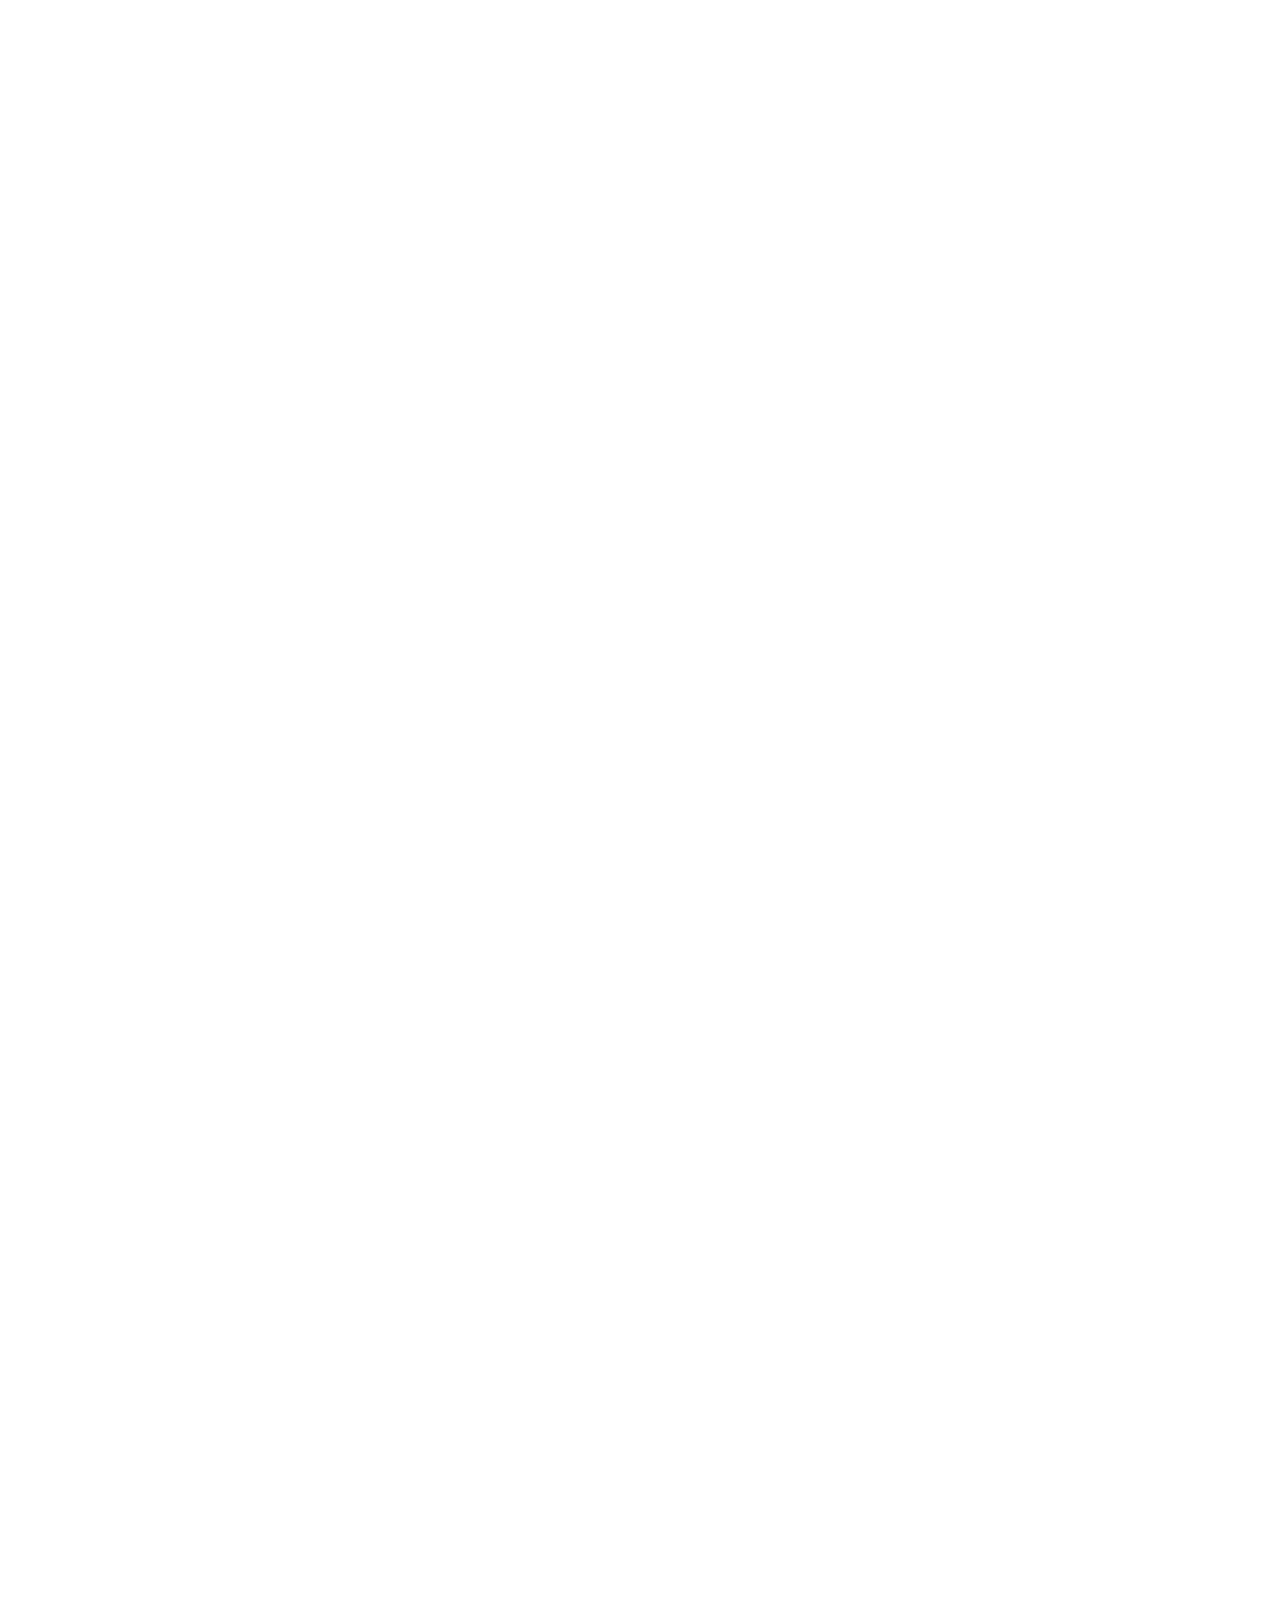
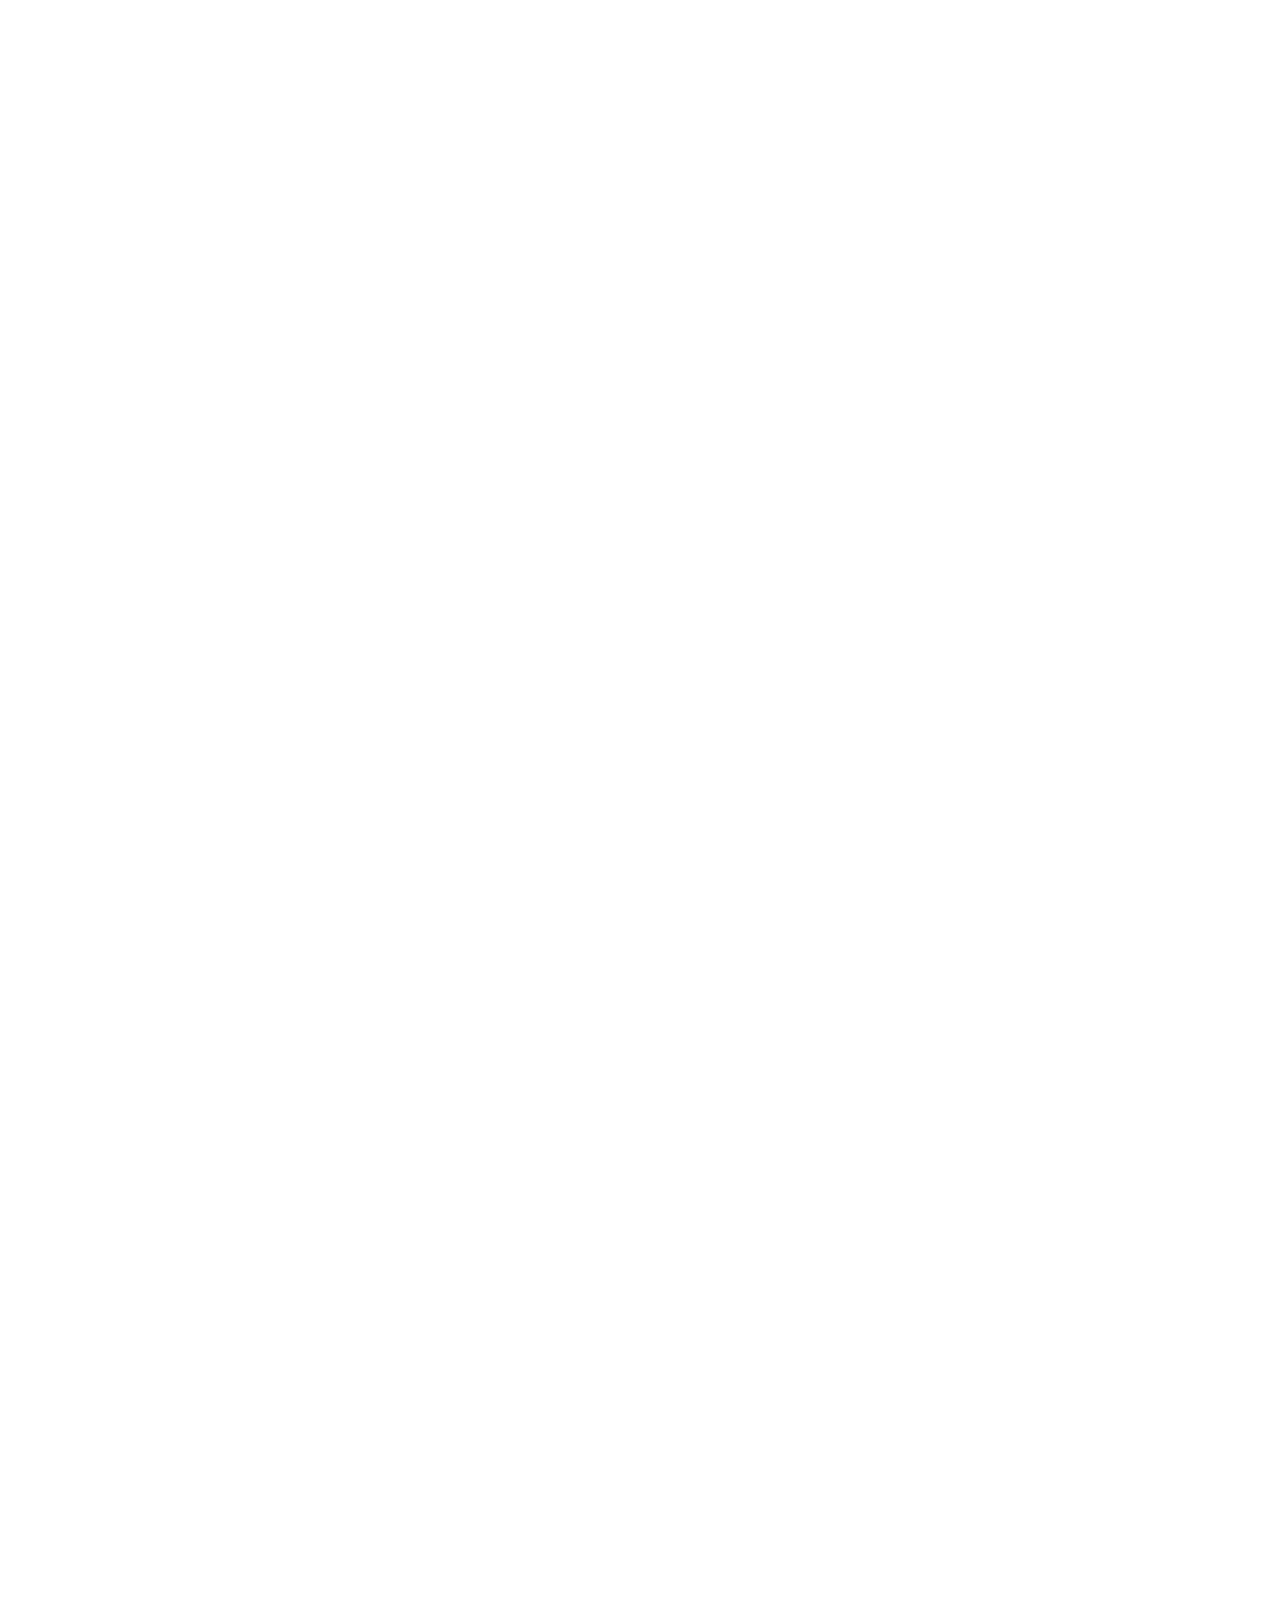
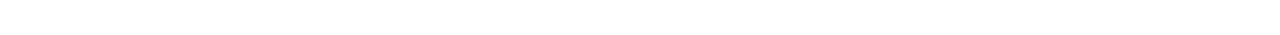
==== commit 188e0d7c: "Add files via upload" ====
--- a/index.html
+++ b/index.html
@@ -21,7 +21,7 @@
 <h1 id="logo">
 <a href="index.html">
 <img src="sakura_logo.png" alt="児童発達支援、放課後デイサービス　咲楽" class="pc-logo"><!--大きな端末用ロゴ-->
-<img src="sakura_logo.png" alt="児童発達支援、放課後デイサービス　咲楽" class="sh-logo"><!--小さな端末用ロゴ-->
+<img src="sakura_logo2.png" alt="児童発達支援、放課後デイサービス　咲楽" class="sh-logo"><!--小さな端末用ロゴ-->
 </a>
 </h1>
 
@@ -34,12 +34,6 @@
 <li id="f-large"></li>
 </ul>
 </div>
-
-<!--言語ボタン-->
-<ul id="lang">
-<li><a href="#">English</a></li>
-<li><a href="#">中文简体</a></li>
-</ul>
 
 </header>
 
@@ -103,7 +97,10 @@
 		※上記以外にも、別途以下の費用がかかります。
 		<dt>・食育活動代（毎日ではありません）</dt>
 		<dt>・施設内外活動にかかる実費（例:施設入場料やイベント実施費、交通費など）</dt></p>
-		<br>	
+		<br>
+	
+	<h3>咲楽の外観</h3>
+	<img src="5.jpg" alt="5">
 
 </section>
 </main>
